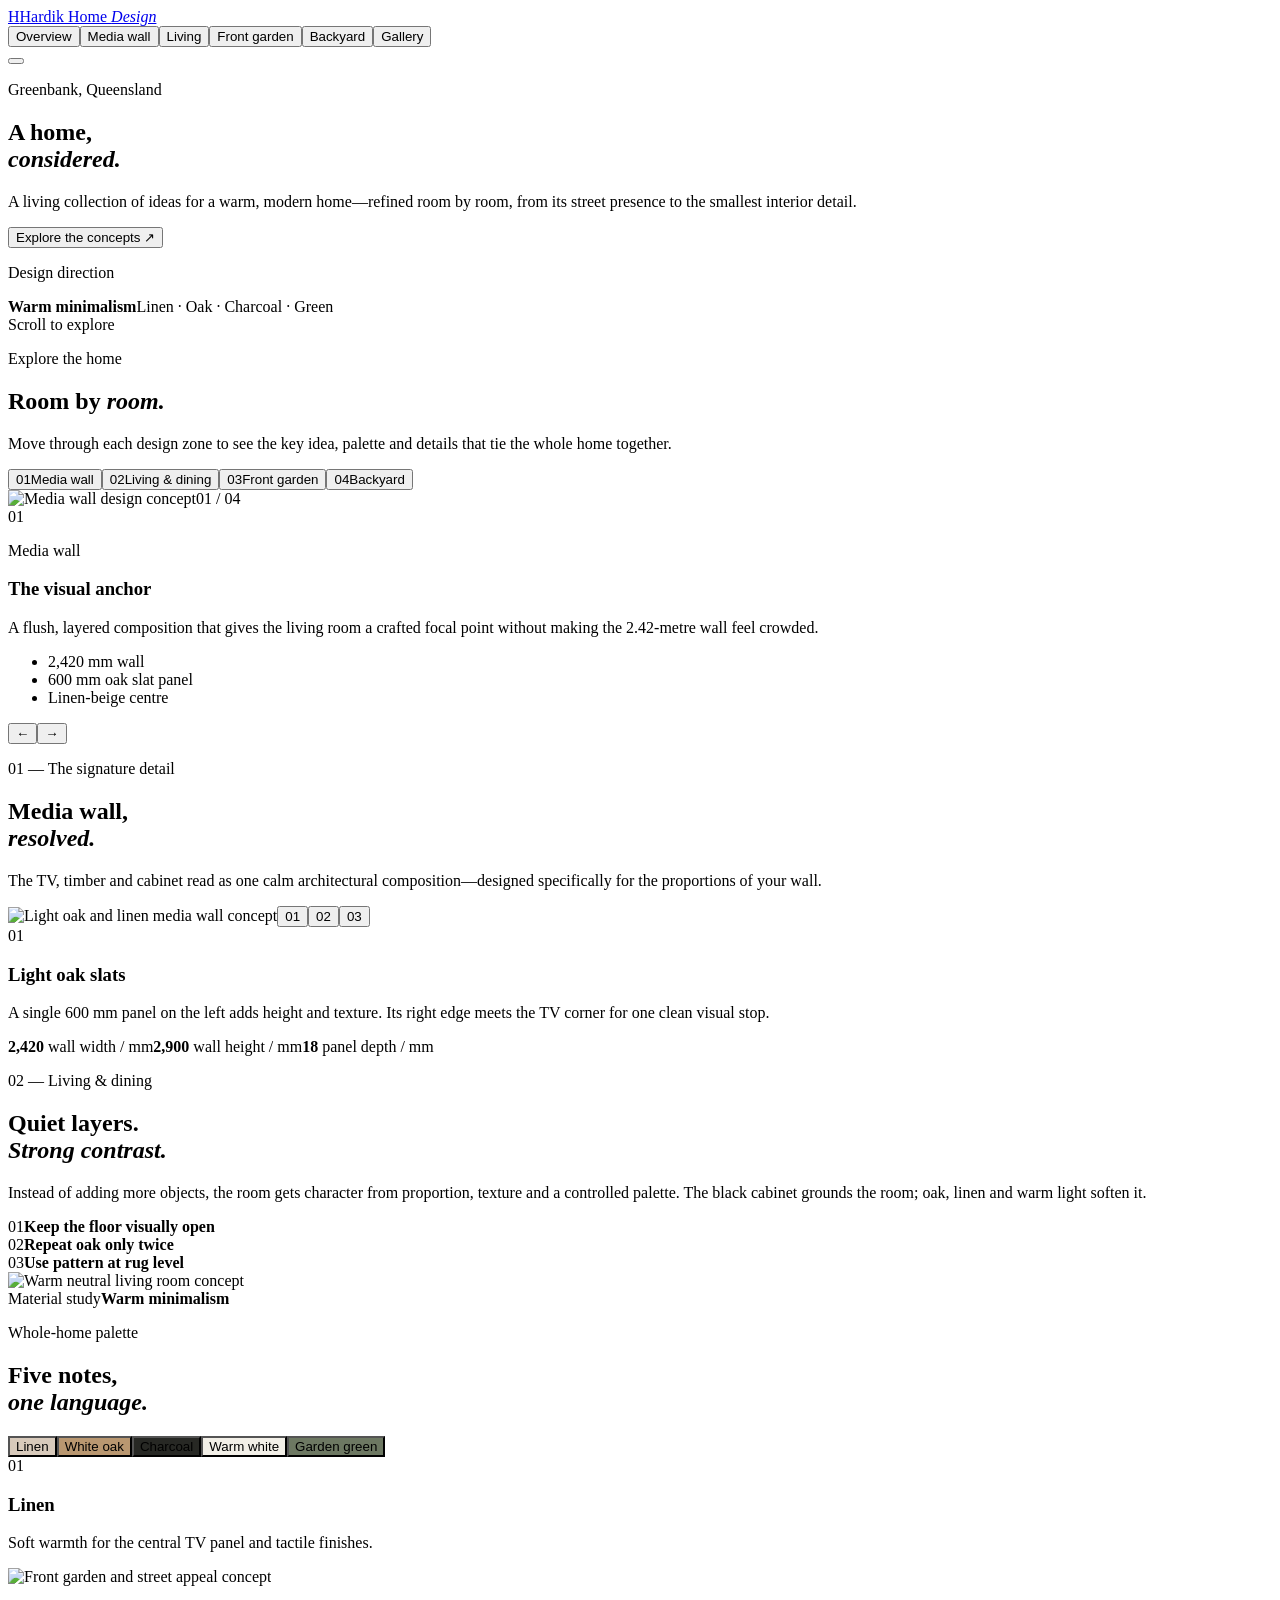
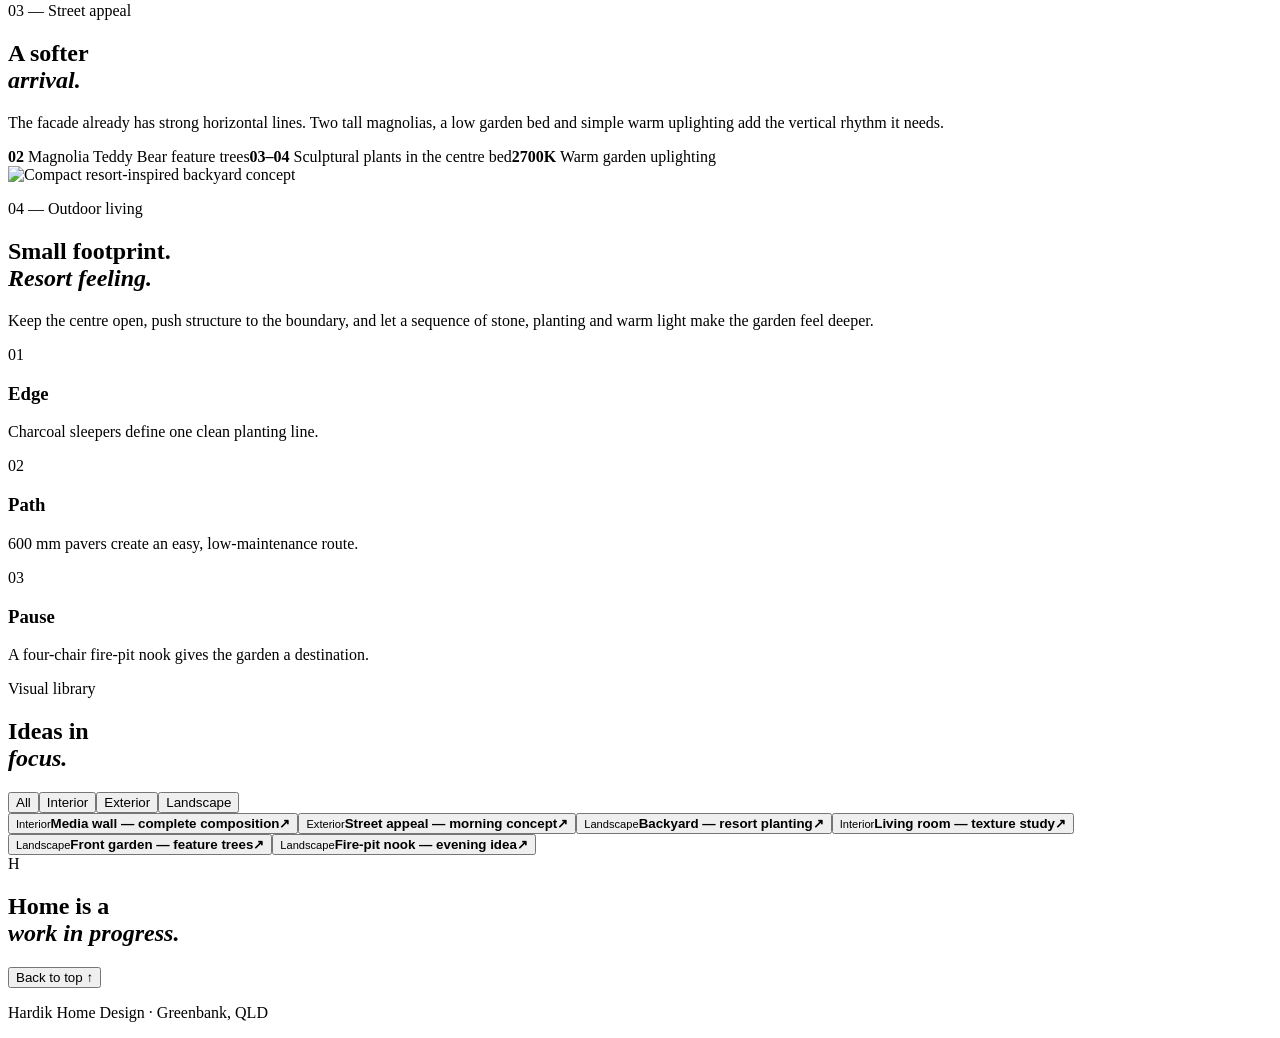
==== index.html @ 525bfb39 "Add files via upload" ====
<!DOCTYPE html><html lang="en"><head><meta charSet="utf-8"/><meta name="viewport" content="width=device-width, initial-scale=1"/><link rel="preload" as="image" href="/hardik-home-showcase/images/media-wall.png"/><link rel="preload" as="image" href="/hardik-home-showcase/images/exterior-hero.png"/><link rel="preload" as="image" href="/hardik-home-showcase/images/backyard.png"/><link rel="stylesheet" href="/hardik-home-showcase/_next/static/chunks/0w.5ghncdc-js.css" data-precedence="next"/><link rel="preload" as="script" fetchPriority="low" href="/hardik-home-showcase/_next/static/chunks/0ht900cau6_ur.js"/><script src="/hardik-home-showcase/_next/static/chunks/02ltqg-d_19yc.js" async=""></script><script src="/hardik-home-showcase/_next/static/chunks/07lhk_q6pmm3r.js" async=""></script><script src="/hardik-home-showcase/_next/static/chunks/turbopack-0e.fbst-ku-t2.js" async=""></script><script src="/hardik-home-showcase/_next/static/chunks/0dbhjjzl8qfwv.js" async=""></script><script src="/hardik-home-showcase/_next/static/chunks/05cnxe9m1w-t4.js" async=""></script><title>Hardik Home Design | A Living Concept Showcase</title><meta name="description" content="A room-by-room visual showcase for a warm, modern Greenbank home."/><meta name="codex-preview" content="development"/><link rel="shortcut icon" href="/hardik-home-showcase/favicon.svg"/><link rel="icon" href="/hardik-home-showcase/favicon.svg"/><script src="/hardik-home-showcase/_next/static/chunks/03~yq9q893hmn.js" noModule=""></script></head><body><div hidden=""><!--$--><!--/$--></div><main><header class="site-header "><a class="brand" href="#overview" aria-label="Hardik Home Design home"><span class="brand-mark">H</span><span>Hardik Home <em>Design</em></span></a><nav class="main-nav " aria-label="Room navigation"><button>Overview</button><button>Media wall</button><button>Living</button><button>Front garden</button><button>Backyard</button><button>Gallery</button></nav><button class="menu-button" aria-expanded="false" aria-label="Toggle navigation"><span></span><span></span></button></header><section class="hero" id="overview"><div class="hero-image" role="img" aria-label="Modern Australian display-home exterior concept"></div><div class="hero-shade"></div><div class="hero-content"><p class="eyebrow"><span></span> Greenbank, Queensland</p><h1>A home,<br/><i>considered.</i></h1><p class="hero-copy">A living collection of ideas for a warm, modern home—refined room by room, from its street presence to the smallest interior detail.</p><button class="primary-action">Explore the concepts <span aria-hidden="true">↗</span></button></div><aside class="hero-note" aria-label="Design direction"><p>Design direction</p><strong>Warm minimalism</strong><span>Linen · Oak · Charcoal · Green</span></aside><div class="scroll-cue"><span></span> Scroll to explore</div></section><section class="space-browser" aria-labelledby="space-title"><div class="space-heading"><div><p class="section-kicker">Explore the home</p><h2 id="space-title">Room by <i>room.</i></h2></div><p>Move through each design zone to see the key idea, palette and details that tie the whole home together.</p></div><div class="space-tabs" role="tablist" aria-label="Select a space"><button role="tab" aria-selected="true"><span>01</span>Media wall</button><button role="tab" aria-selected="false"><span>02</span>Living &amp; dining</button><button role="tab" aria-selected="false"><span>03</span>Front garden</button><button role="tab" aria-selected="false"><span>04</span>Backyard</button></div><div class="space-stage"><div class="space-visual"><img src="/hardik-home-showcase/images/media-wall.png" alt="Media wall design concept" style="object-position:center"/><span class="image-index">01<!-- --> / 04</span></div><div class="space-copy"><span class="large-number">01</span><p class="section-kicker">Media wall</p><h3>The visual anchor</h3><p>A flush, layered composition that gives the living room a crafted focal point without making the 2.42-metre wall feel crowded.</p><ul><li>2,420 mm wall</li><li>600 mm oak slat panel</li><li>Linen-beige centre</li></ul><div class="stage-controls"><button aria-label="Previous room">←</button><button aria-label="Next room">→</button></div></div></div></section><section class="media-section" id="media-wall"><div class="media-intro"><p class="section-kicker light">01 — The signature detail</p><h2>Media wall,<br/><i>resolved.</i></h2><p>The TV, timber and cabinet read as one calm architectural composition—designed specifically for the proportions of your wall.</p></div><div class="media-visual-wrap"><img src="/hardik-home-showcase/images/media-wall.png" alt="Light oak and linen media wall concept"/><button class="detail-pin pin-1 is-active" aria-label="Show Light oak slats detail">01</button><button class="detail-pin pin-2 " aria-label="Show Linen-beige panel detail">02</button><button class="detail-pin pin-3 " aria-label="Show Black floating line detail">03</button></div><div class="detail-panel" aria-live="polite"><div class="detail-heading"><span>01</span><h3>Light oak slats</h3></div><p>A single 600 mm panel on the left adds height and texture. Its right edge meets the TV corner for one clean visual stop.</p><div class="dimension-row"><span><strong>2,420</strong> wall width / mm</span><span><strong>2,900</strong> wall height / mm</span><span><strong>18</strong> panel depth / mm</span></div></div></section><section class="living-section" id="living"><div class="living-copy"><p class="section-kicker">02 — Living &amp; dining</p><h2>Quiet layers.<br/><i>Strong contrast.</i></h2><p>Instead of adding more objects, the room gets character from proportion, texture and a controlled palette. The black cabinet grounds the room; oak, linen and warm light soften it.</p><div class="principles"><div><span>01</span><strong>Keep the floor visually open</strong></div><div><span>02</span><strong>Repeat oak only twice</strong></div><div><span>03</span><strong>Use pattern at rug level</strong></div></div></div><div class="living-image"><img src="/hardik-home-showcase/images/media-wall.png" alt="Warm neutral living room concept"/><div class="image-caption"><span>Material study</span><strong>Warm minimalism</strong></div></div></section><section class="palette-section" aria-labelledby="palette-title"><div><p class="section-kicker">Whole-home palette</p><h2 id="palette-title">Five notes,<br/><i>one language.</i></h2></div><div class="palette-board"><div class="swatches" role="list" aria-label="Material palette"><button role="listitem" aria-label="Select Linen" aria-pressed="true" class="is-selected" style="background-color:#d8cabb"><span>Linen</span></button><button role="listitem" aria-label="Select White oak" aria-pressed="false" class="" style="background-color:#b99770"><span>White oak</span></button><button role="listitem" aria-label="Select Charcoal" aria-pressed="false" class="" style="background-color:#272824"><span>Charcoal</span></button><button role="listitem" aria-label="Select Warm white" aria-pressed="false" class="" style="background-color:#f2efe7"><span>Warm white</span></button><button role="listitem" aria-label="Select Garden green" aria-pressed="false" class="" style="background-color:#6d7862"><span>Garden green</span></button></div><div class="material-note" aria-live="polite"><span>01</span><h3>Linen</h3><p>Soft warmth for the central TV panel and tactile finishes.</p></div></div></section><section class="front-section" id="front-garden"><div class="front-image"><img src="/hardik-home-showcase/images/exterior-hero.png" alt="Front garden and street appeal concept"/></div><div class="front-copy"><p class="section-kicker light">03 — Street appeal</p><h2>A softer<br/><i>arrival.</i></h2><p>The facade already has strong horizontal lines. Two tall magnolias, a low garden bed and simple warm uplighting add the vertical rhythm it needs.</p><div class="planting-list"><span><b>02</b> Magnolia Teddy Bear feature trees</span><span><b>03–04</b> Sculptural plants in the centre bed</span><span><b>2700K</b> Warm garden uplighting</span></div></div></section><section class="backyard-section" id="backyard"><div class="backyard-shade"></div><img src="/hardik-home-showcase/images/backyard.png" alt="Compact resort-inspired backyard concept"/><div class="backyard-copy"><p class="section-kicker light">04 — Outdoor living</p><h2>Small footprint.<br/><i>Resort feeling.</i></h2><p>Keep the centre open, push structure to the boundary, and let a sequence of stone, planting and warm light make the garden feel deeper.</p></div><div class="landscape-cards"><article><span>01</span><h3>Edge</h3><p>Charcoal sleepers define one clean planting line.</p></article><article><span>02</span><h3>Path</h3><p>600 mm pavers create an easy, low-maintenance route.</p></article><article><span>03</span><h3>Pause</h3><p>A four-chair fire-pit nook gives the garden a destination.</p></article></div></section><section class="gallery-section" id="gallery"><div class="gallery-heading"><div><p class="section-kicker">Visual library</p><h2>Ideas in<br/><i>focus.</i></h2></div><div class="gallery-filters" aria-label="Filter gallery"><button class="is-active" aria-pressed="true">All</button><button class="" aria-pressed="false">Interior</button><button class="" aria-pressed="false">Exterior</button><button class="" aria-pressed="false">Landscape</button></div></div><div class="gallery-grid "><button class="gallery-card wide" aria-label="Open Media wall — complete composition"><img src="/hardik-home-showcase/images/media-wall.png" alt="" style="object-position:center"/><span class="gallery-overlay"><small>Interior</small><strong>Media wall — complete composition</strong><b>↗</b></span></button><button class="gallery-card tall" aria-label="Open Street appeal — morning concept"><img src="/hardik-home-showcase/images/exterior-hero.png" alt="" style="object-position:center"/><span class="gallery-overlay"><small>Exterior</small><strong>Street appeal — morning concept</strong><b>↗</b></span></button><button class="gallery-card standard" aria-label="Open Backyard — resort planting"><img src="/hardik-home-showcase/images/backyard.png" alt="" style="object-position:center"/><span class="gallery-overlay"><small>Landscape</small><strong>Backyard — resort planting</strong><b>↗</b></span></button><button class="gallery-card tall" aria-label="Open Living room — texture study"><img src="/hardik-home-showcase/images/media-wall.png" alt="" style="object-position:left center"/><span class="gallery-overlay"><small>Interior</small><strong>Living room — texture study</strong><b>↗</b></span></button><button class="gallery-card standard" aria-label="Open Front garden — feature trees"><img src="/hardik-home-showcase/images/exterior-hero.png" alt="" style="object-position:left center"/><span class="gallery-overlay"><small>Landscape</small><strong>Front garden — feature trees</strong><b>↗</b></span></button><button class="gallery-card wide" aria-label="Open Fire-pit nook — evening idea"><img src="/hardik-home-showcase/images/backyard.png" alt="" style="object-position:right center"/><span class="gallery-overlay"><small>Landscape</small><strong>Fire-pit nook — evening idea</strong><b>↗</b></span></button></div></section><footer><div class="footer-brand"><span class="brand-mark">H</span><h2>Home is a<br/><i>work in progress.</i></h2></div><button>Back to top ↑</button><p>Hardik Home Design · Greenbank, QLD</p></footer></main><!--$--><!--/$--><script src="/hardik-home-showcase/_next/static/chunks/0ht900cau6_ur.js" id="_R_" async=""></script><script>(self.__next_f=self.__next_f||[]).push([0])</script><script>self.__next_f.push([1,"1:\"$Sreact.fragment\"\n2:I[39756,[\"/hardik-home-showcase/_next/static/chunks/0dbhjjzl8qfwv.js\"],\"default\"]\n3:I[37457,[\"/hardik-home-showcase/_next/static/chunks/0dbhjjzl8qfwv.js\"],\"default\"]\n4:I[47257,[\"/hardik-home-showcase/_next/static/chunks/0dbhjjzl8qfwv.js\"],\"ClientPageRoot\"]\n5:I[83746,[\"/hardik-home-showcase/_next/static/chunks/0dbhjjzl8qfwv.js\",\"/hardik-home-showcase/_next/static/chunks/05cnxe9m1w-t4.js\"],\"default\"]\n8:I[97367,[\"/hardik-home-showcase/_next/static/chunks/0dbhjjzl8qfwv.js\"],\"OutletBoundary\"]\n9:\"$Sreact.suspense\"\nb:I[97367,[\"/hardik-home-showcase/_next/static/chunks/0dbhjjzl8qfwv.js\"],\"ViewportBoundary\"]\nd:I[97367,[\"/hardik-home-showcase/_next/static/chunks/0dbhjjzl8qfwv.js\"],\"MetadataBoundary\"]\nf:I[68027,[\"/hardik-home-showcase/_next/static/chunks/0dbhjjzl8qfwv.js\"],\"default\",1]\n:HL[\"/hardik-home-showcase/_next/static/chunks/0w.5ghncdc-js.css\",\"style\"]\n"])</script><script>self.__next_f.push([1,"0:{\"P\":null,\"c\":[\"\",\"\"],\"q\":\"\",\"i\":false,\"f\":[[[\"\",{\"children\":[\"__PAGE__\",{}]},\"$undefined\",\"$undefined\",16],[[\"$\",\"$1\",\"c\",{\"children\":[[[\"$\",\"link\",\"0\",{\"rel\":\"stylesheet\",\"href\":\"/hardik-home-showcase/_next/static/chunks/0w.5ghncdc-js.css\",\"precedence\":\"next\",\"crossOrigin\":\"$undefined\",\"nonce\":\"$undefined\"}],[\"$\",\"script\",\"script-0\",{\"src\":\"/hardik-home-showcase/_next/static/chunks/0dbhjjzl8qfwv.js\",\"async\":true,\"nonce\":\"$undefined\"}]],[\"$\",\"html\",null,{\"lang\":\"en\",\"children\":[\"$\",\"body\",null,{\"children\":[\"$\",\"$L2\",null,{\"parallelRouterKey\":\"children\",\"error\":\"$undefined\",\"errorStyles\":\"$undefined\",\"errorScripts\":\"$undefined\",\"template\":[\"$\",\"$L3\",null,{}],\"templateStyles\":\"$undefined\",\"templateScripts\":\"$undefined\",\"notFound\":[[[\"$\",\"title\",null,{\"children\":\"404: This page could not be found.\"}],[\"$\",\"div\",null,{\"style\":{\"fontFamily\":\"system-ui,\\\"Segoe UI\\\",Roboto,Helvetica,Arial,sans-serif,\\\"Apple Color Emoji\\\",\\\"Segoe UI Emoji\\\"\",\"height\":\"100vh\",\"textAlign\":\"center\",\"display\":\"flex\",\"flexDirection\":\"column\",\"alignItems\":\"center\",\"justifyContent\":\"center\"},\"children\":[\"$\",\"div\",null,{\"children\":[[\"$\",\"style\",null,{\"dangerouslySetInnerHTML\":{\"__html\":\"body{color:#000;background:#fff;margin:0}.next-error-h1{border-right:1px solid rgba(0,0,0,.3)}@media (prefers-color-scheme:dark){body{color:#fff;background:#000}.next-error-h1{border-right:1px solid rgba(255,255,255,.3)}}\"}}],[\"$\",\"h1\",null,{\"className\":\"next-error-h1\",\"style\":{\"display\":\"inline-block\",\"margin\":\"0 20px 0 0\",\"padding\":\"0 23px 0 0\",\"fontSize\":24,\"fontWeight\":500,\"verticalAlign\":\"top\",\"lineHeight\":\"49px\"},\"children\":404}],[\"$\",\"div\",null,{\"style\":{\"display\":\"inline-block\"},\"children\":[\"$\",\"h2\",null,{\"style\":{\"fontSize\":14,\"fontWeight\":400,\"lineHeight\":\"49px\",\"margin\":0},\"children\":\"This page could not be found.\"}]}]]}]}]],[]],\"forbidden\":\"$undefined\",\"unauthorized\":\"$undefined\"}]}]}]]}],{\"children\":[[\"$\",\"$1\",\"c\",{\"children\":[[\"$\",\"$L4\",null,{\"Component\":\"$5\",\"serverProvidedParams\":{\"searchParams\":{},\"params\":{},\"promises\":[\"$@6\",\"$@7\"]}}],[[\"$\",\"script\",\"script-0\",{\"src\":\"/hardik-home-showcase/_next/static/chunks/05cnxe9m1w-t4.js\",\"async\":true,\"nonce\":\"$undefined\"}]],[\"$\",\"$L8\",null,{\"children\":[\"$\",\"$9\",null,{\"name\":\"Next.MetadataOutlet\",\"children\":\"$@a\"}]}]]}],{},null,false,null]},null,false,null],[\"$\",\"$1\",\"h\",{\"children\":[null,[\"$\",\"$Lb\",null,{\"children\":\"$Lc\"}],[\"$\",\"div\",null,{\"hidden\":true,\"children\":[\"$\",\"$Ld\",null,{\"children\":[\"$\",\"$9\",null,{\"name\":\"Next.Metadata\",\"children\":\"$Le\"}]}]}],null]}],false]],\"m\":\"$undefined\",\"G\":[\"$f\",[[\"$\",\"link\",\"0\",{\"rel\":\"stylesheet\",\"href\":\"/hardik-home-showcase/_next/static/chunks/0w.5ghncdc-js.css\",\"precedence\":\"next\",\"crossOrigin\":\"$undefined\",\"nonce\":\"$undefined\"}]]],\"S\":true,\"h\":null,\"s\":\"$undefined\",\"l\":\"$undefined\",\"p\":\"$undefined\",\"d\":\"$undefined\",\"b\":\"4wn_jCuK_UtKSaf6ujWku\"}\n"])</script><script>self.__next_f.push([1,"6:{}\n7:\"$0:f:0:1:1:children:0:props:children:0:props:serverProvidedParams:params\"\n"])</script><script>self.__next_f.push([1,"c:[[\"$\",\"meta\",\"0\",{\"charSet\":\"utf-8\"}],[\"$\",\"meta\",\"1\",{\"name\":\"viewport\",\"content\":\"width=device-width, initial-scale=1\"}]]\n"])</script><script>self.__next_f.push([1,"10:I[27201,[\"/hardik-home-showcase/_next/static/chunks/0dbhjjzl8qfwv.js\"],\"IconMark\"]\na:null\ne:[[\"$\",\"title\",\"0\",{\"children\":\"Hardik Home Design | A Living Concept Showcase\"}],[\"$\",\"meta\",\"1\",{\"name\":\"description\",\"content\":\"A room-by-room visual showcase for a warm, modern Greenbank home.\"}],[\"$\",\"meta\",\"2\",{\"name\":\"codex-preview\",\"content\":\"development\"}],[\"$\",\"link\",\"3\",{\"rel\":\"shortcut icon\",\"href\":\"/hardik-home-showcase/favicon.svg\"}],[\"$\",\"link\",\"4\",{\"rel\":\"icon\",\"href\":\"/hardik-home-showcase/favicon.svg\"}],[\"$\",\"$L10\",\"5\",{}]]\n"])</script></body></html>
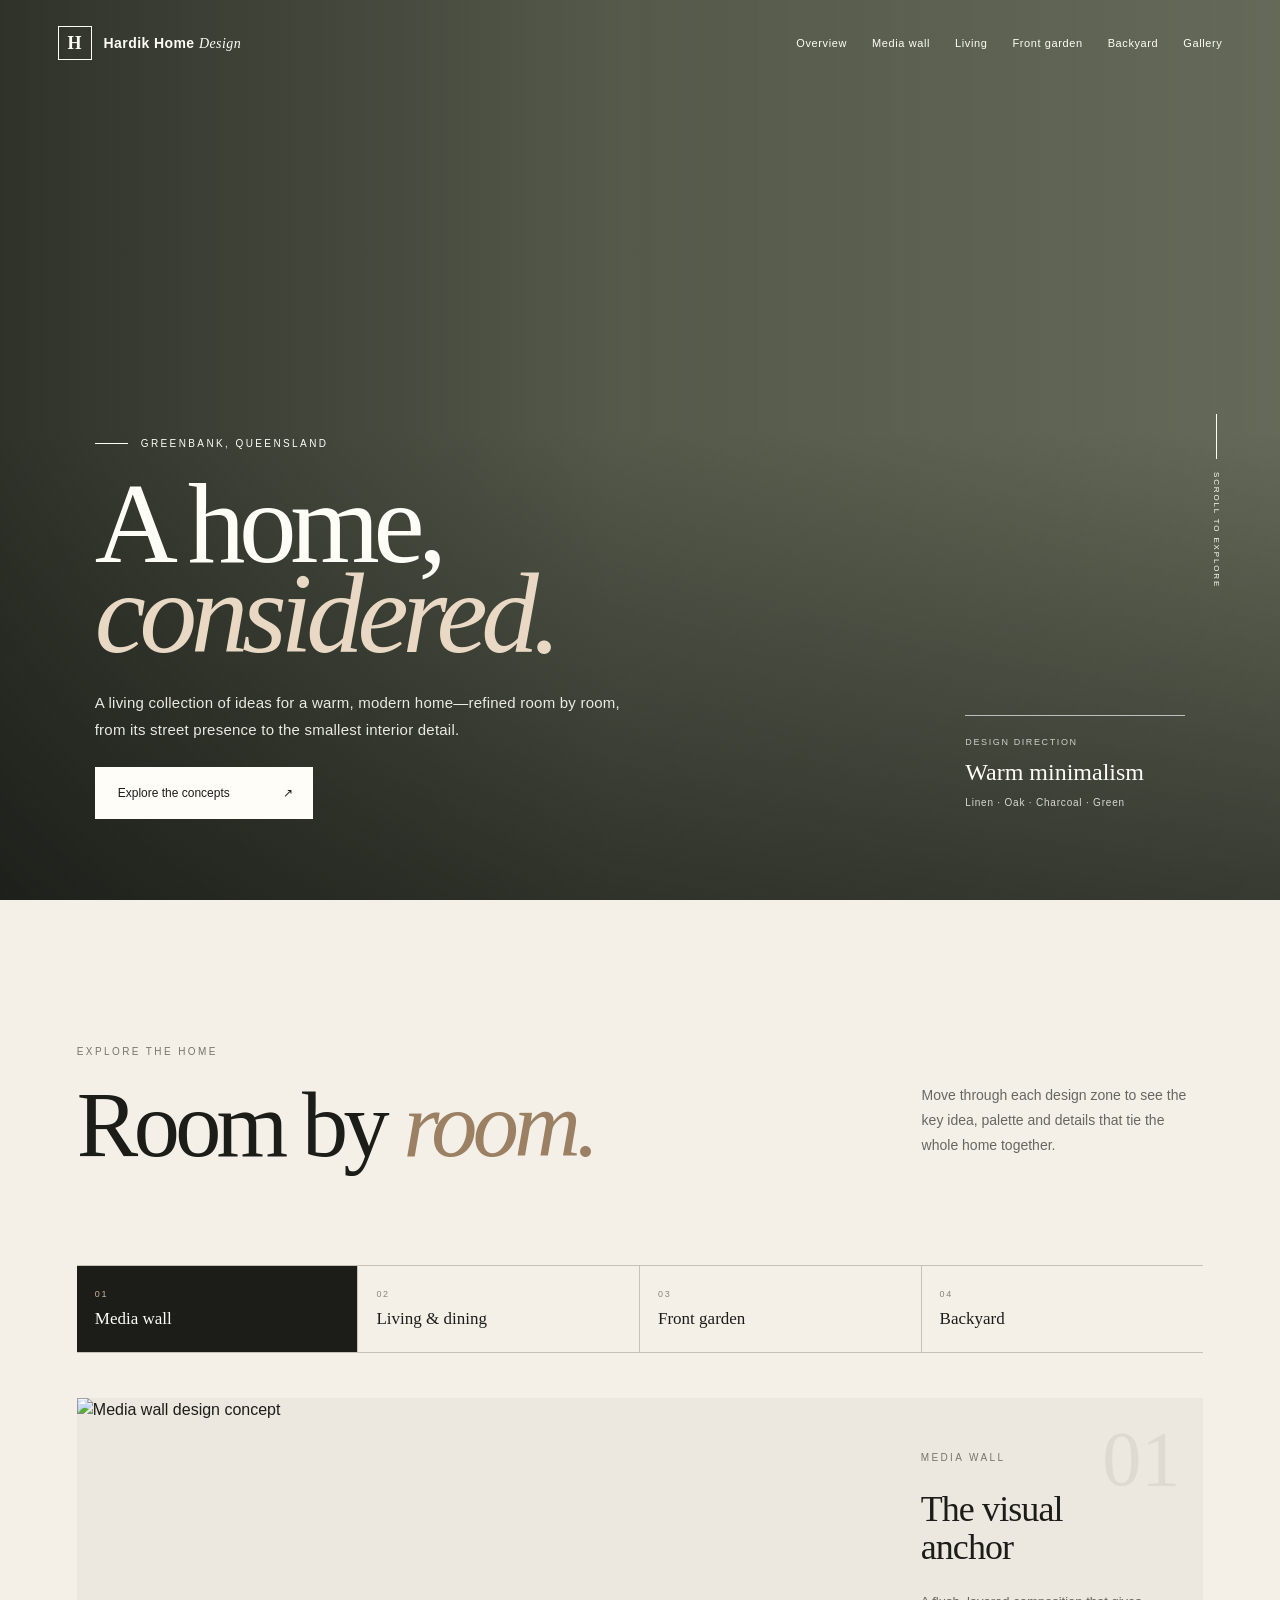
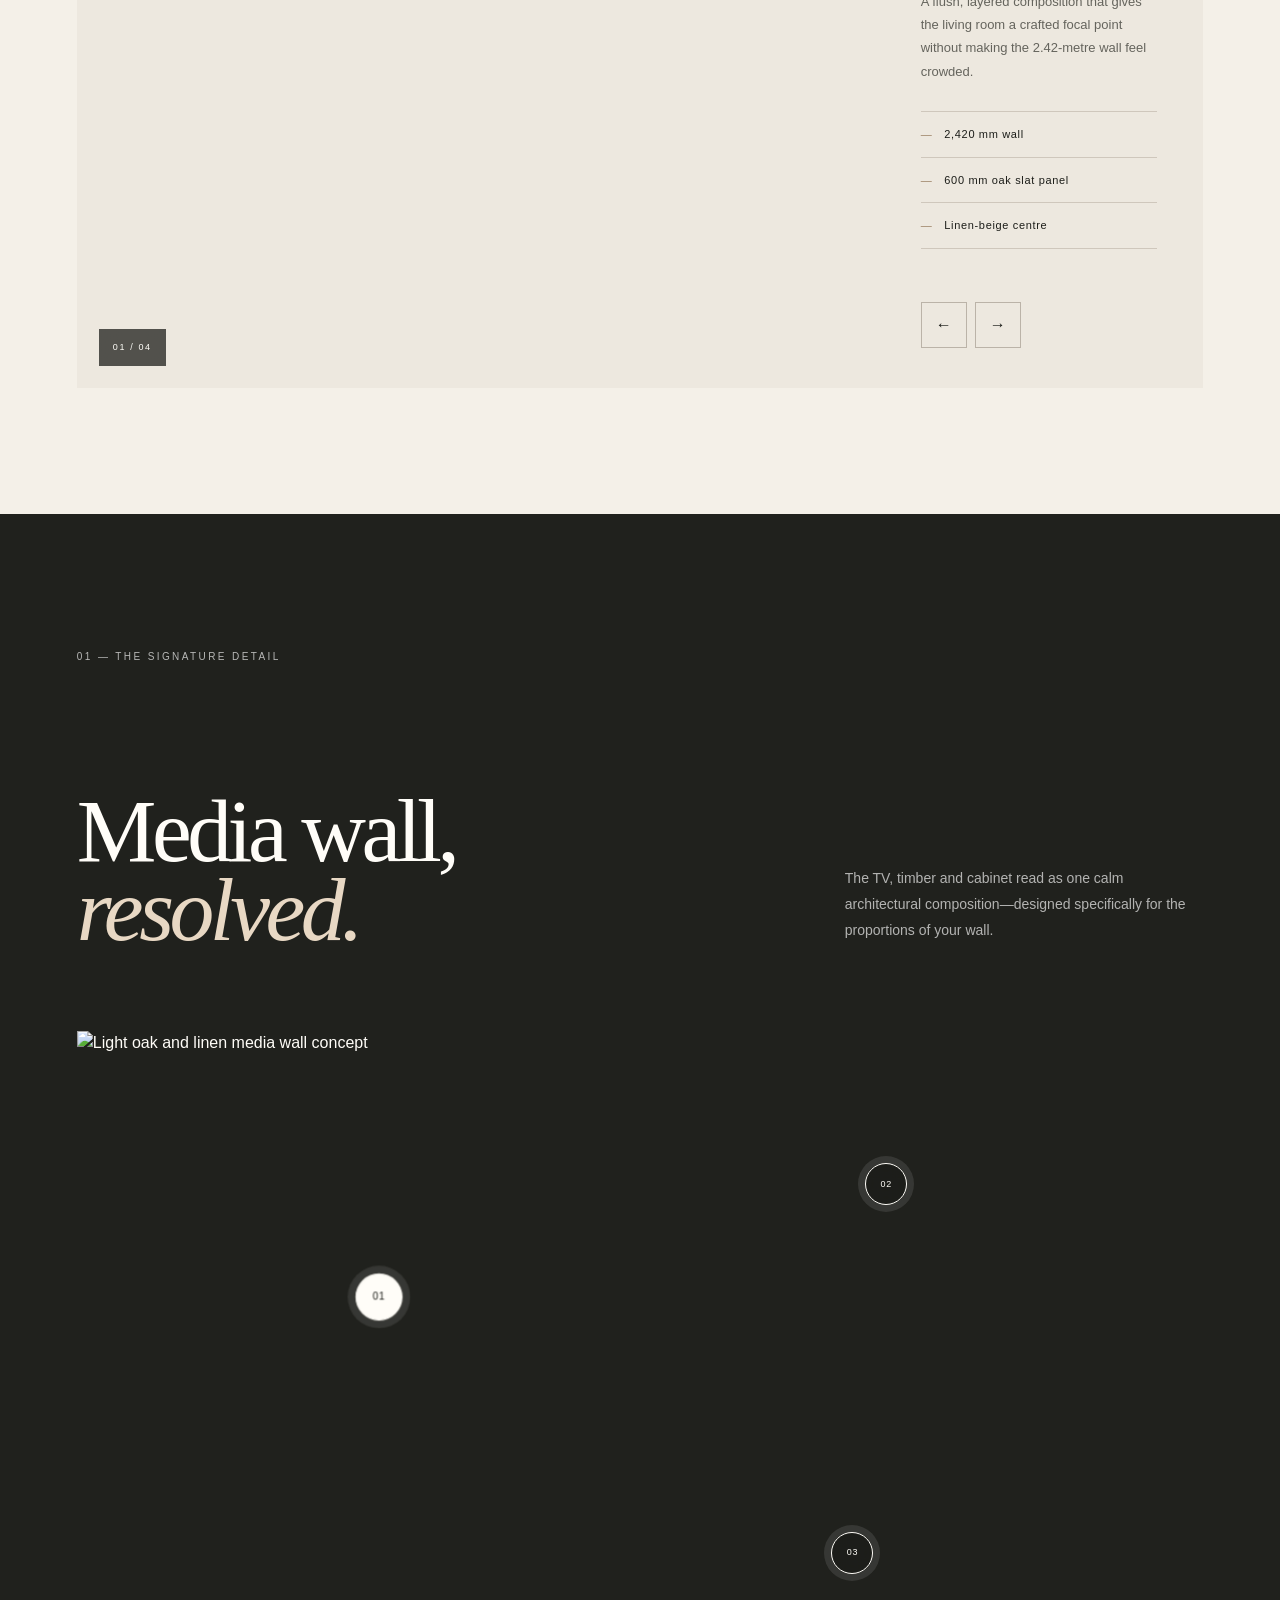
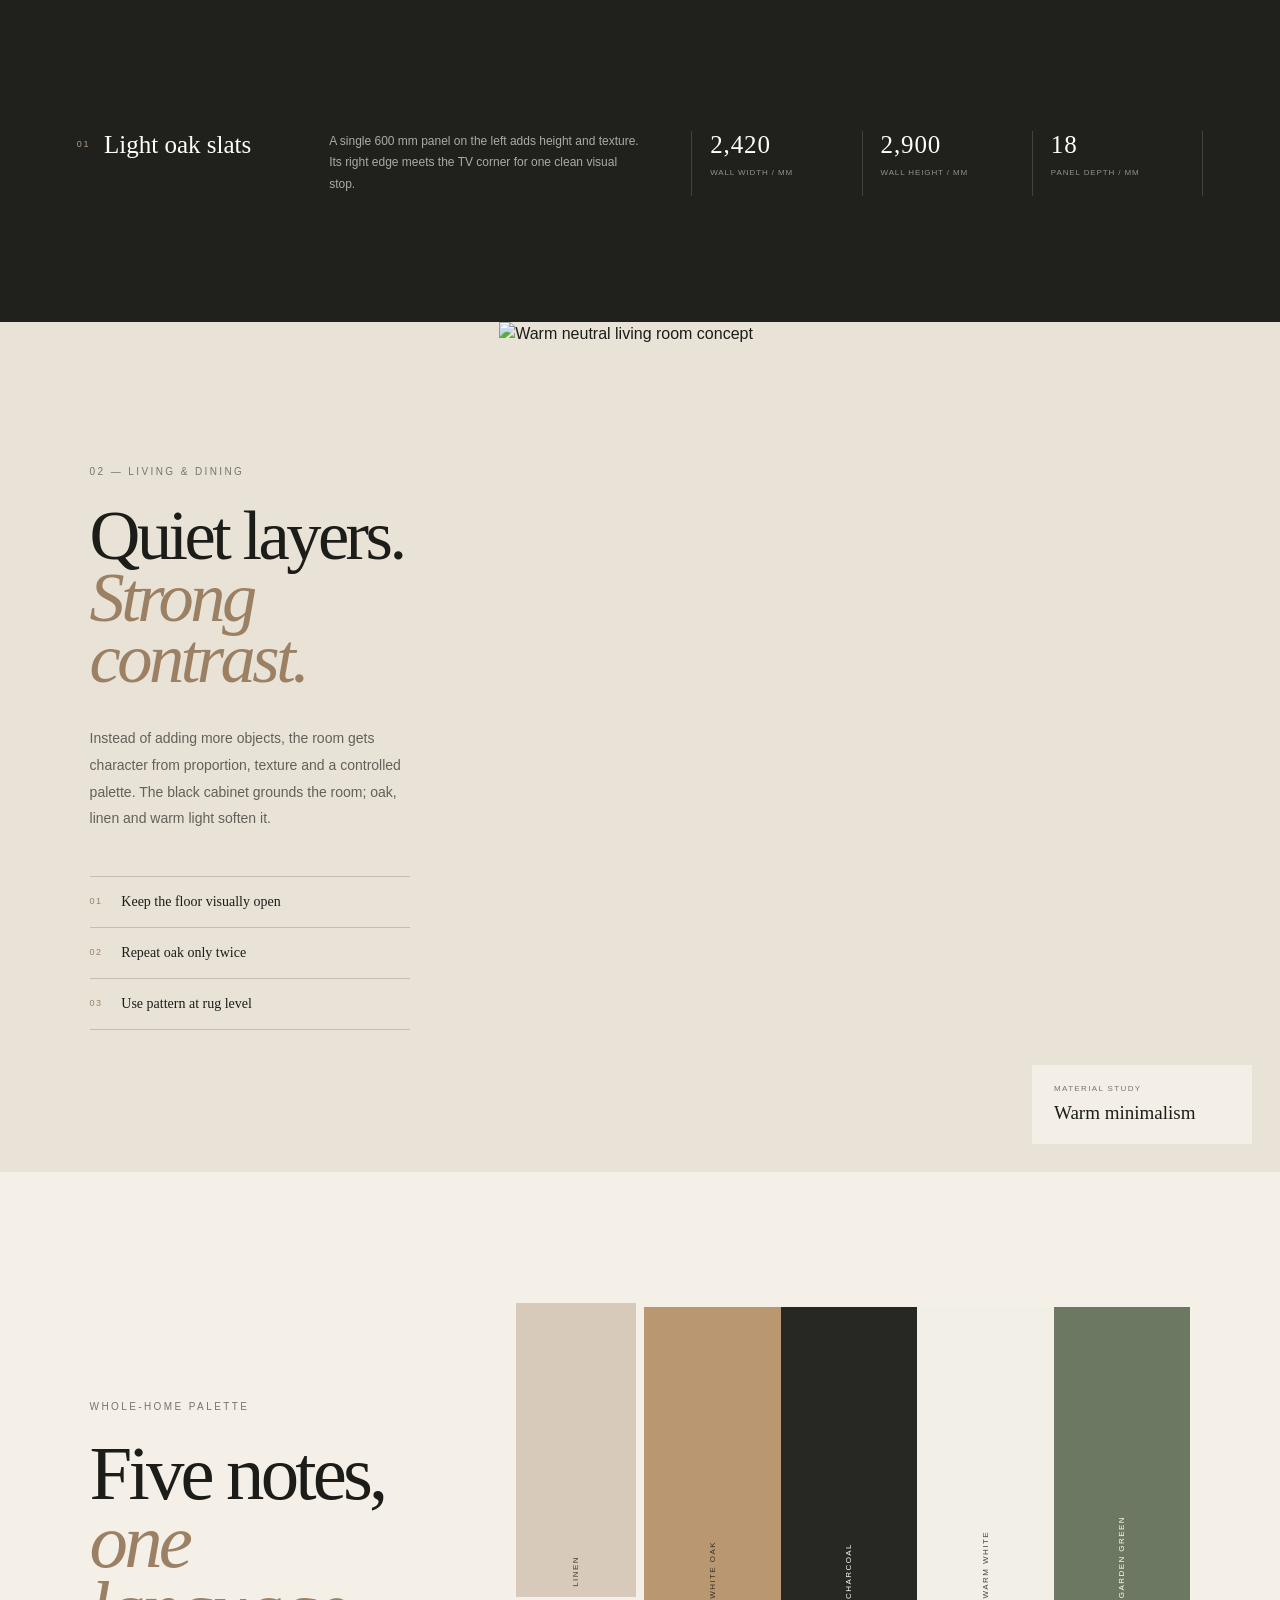
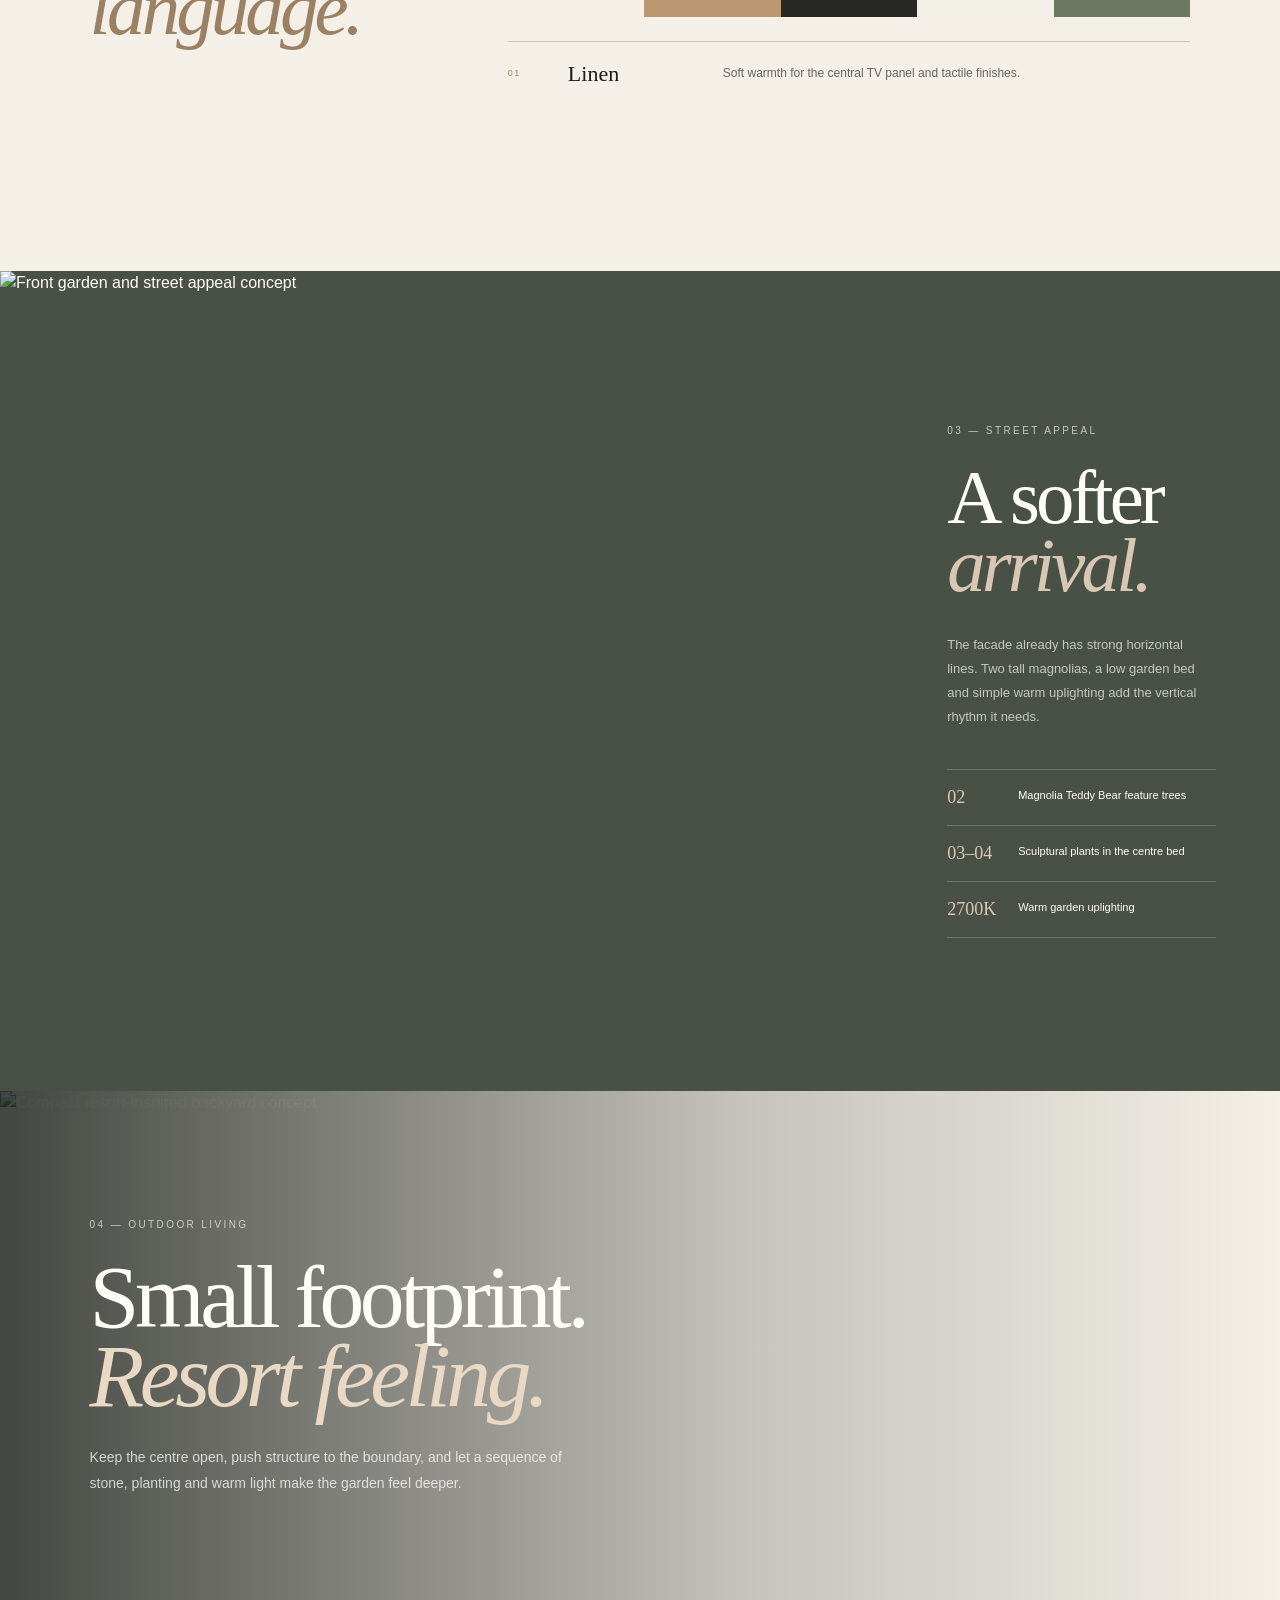
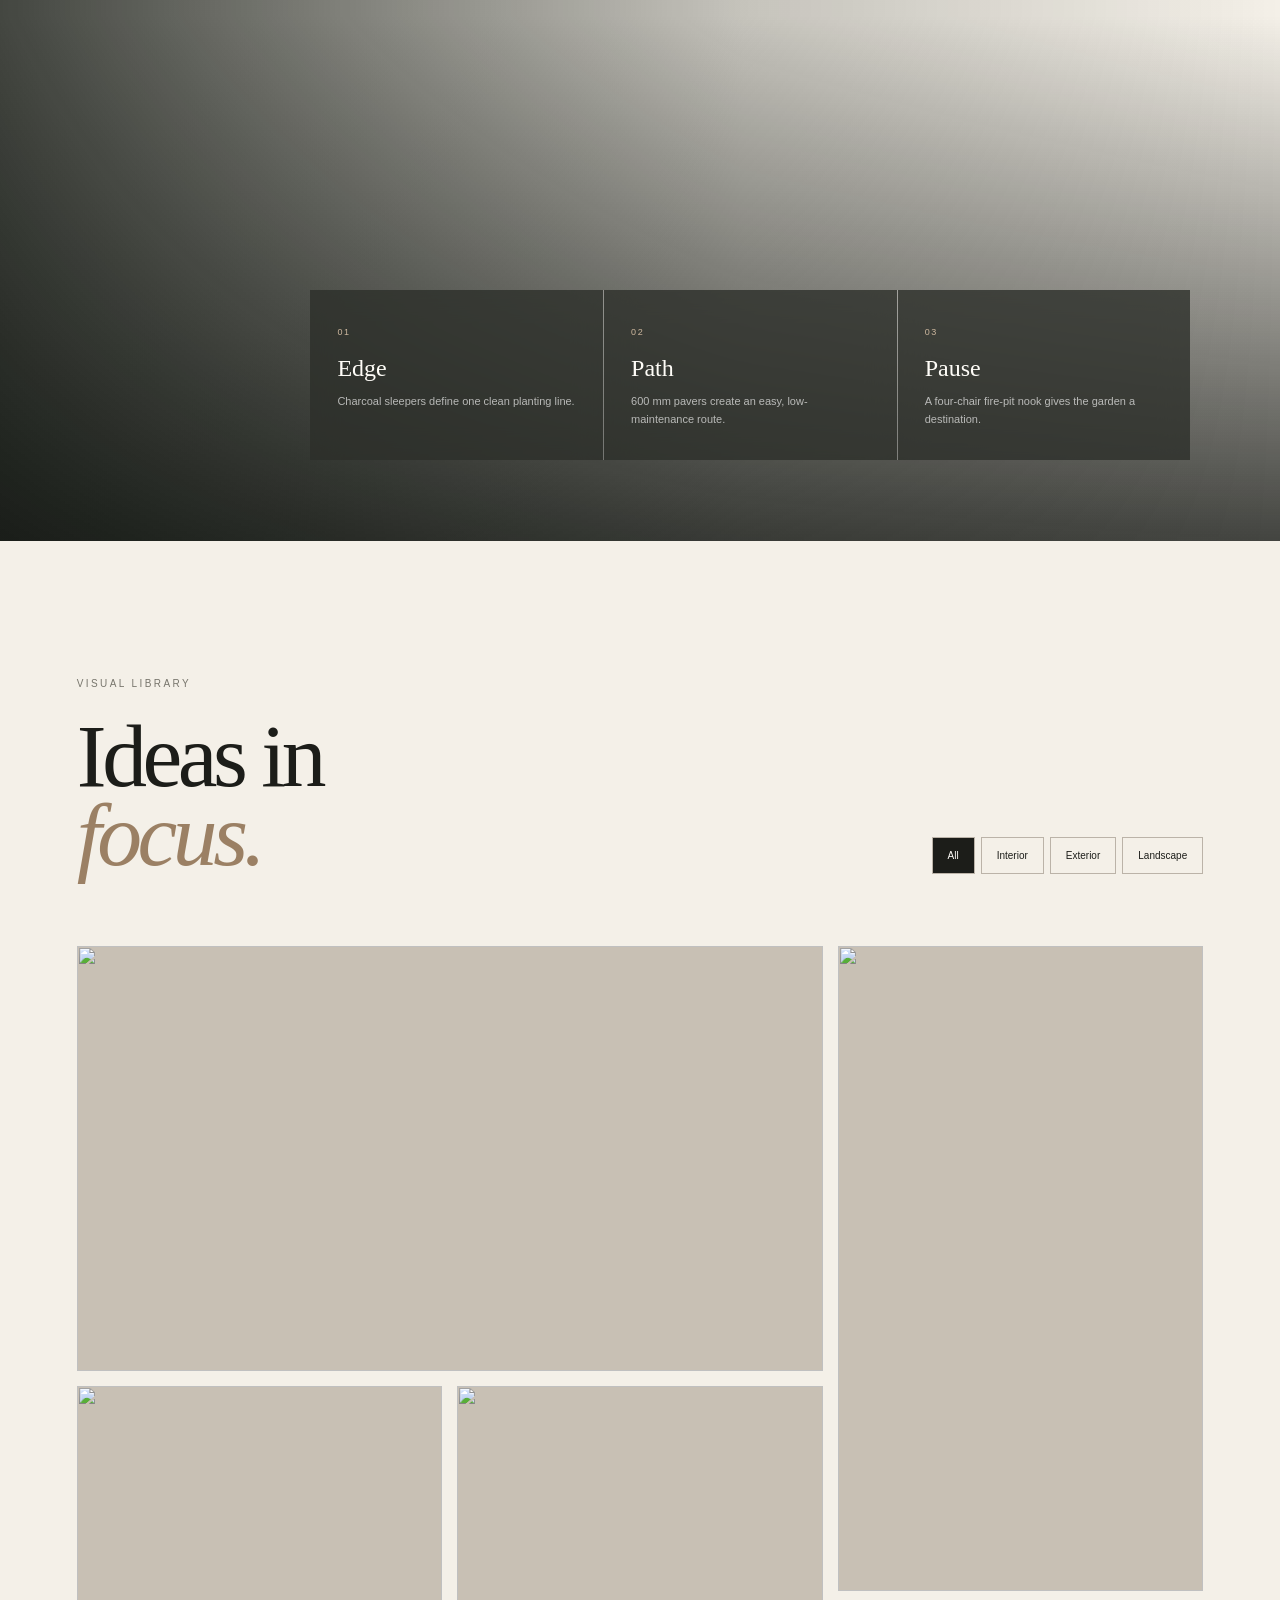
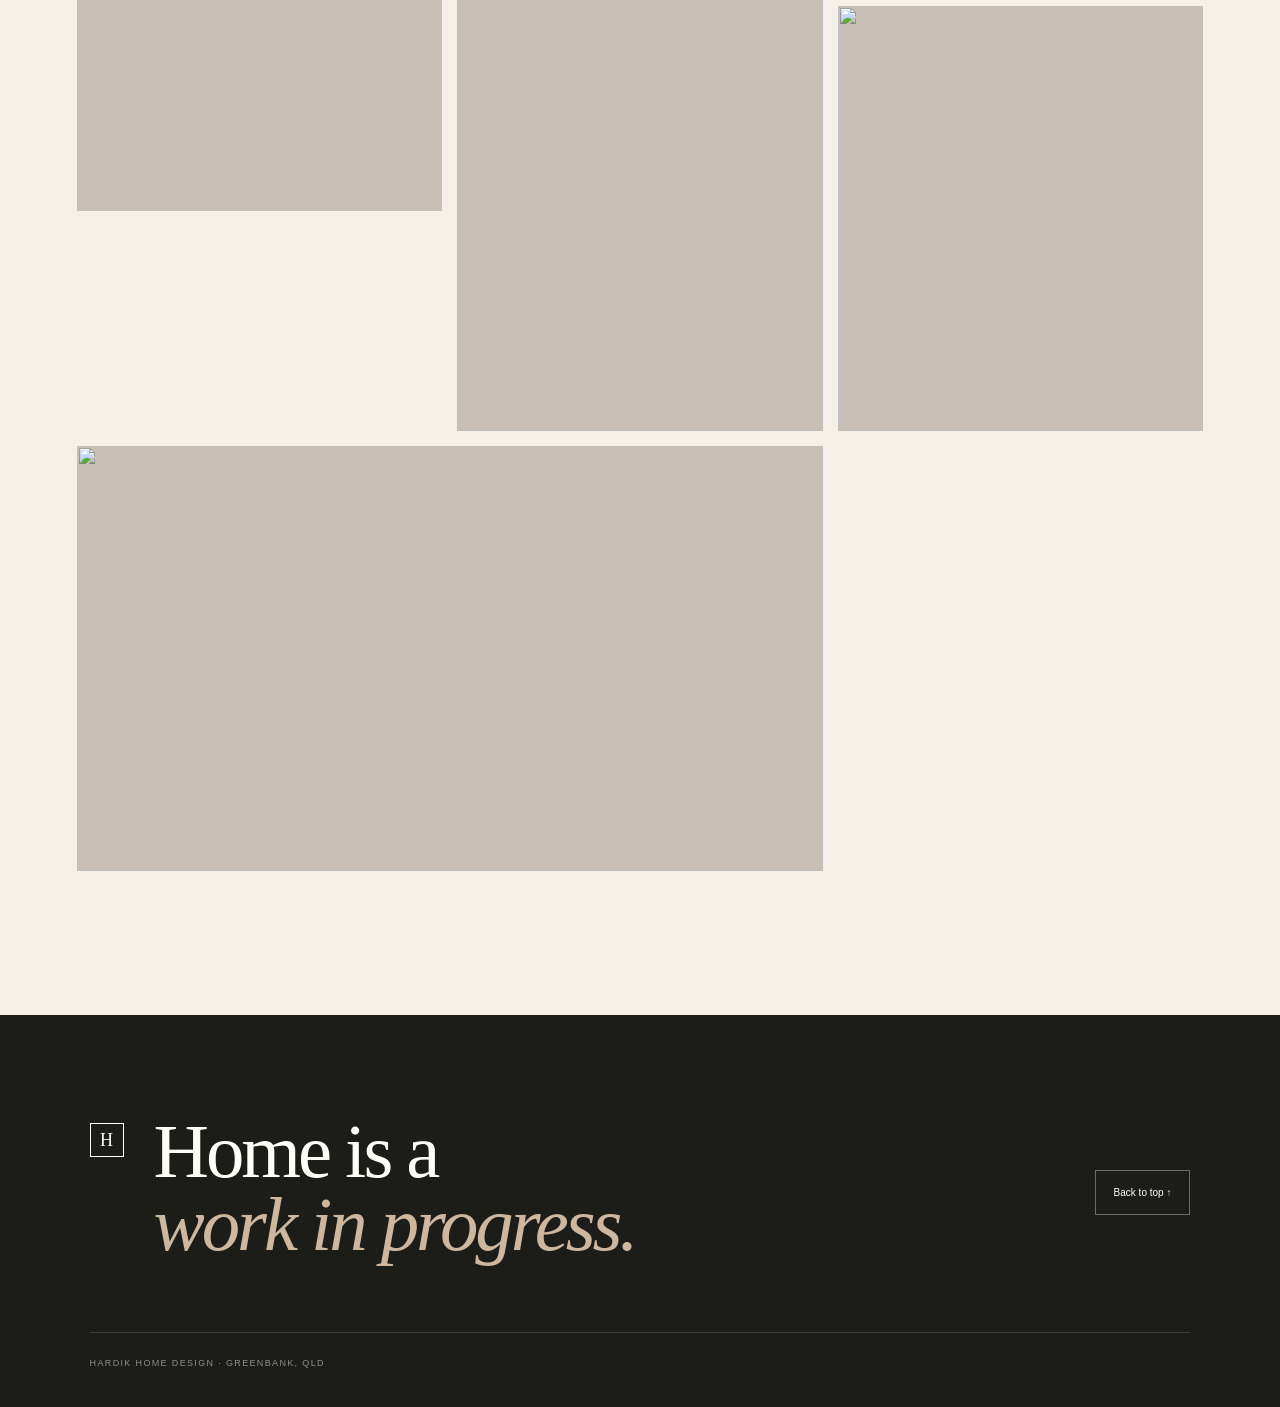
==== commit 0a30a250: "Add files via upload" ====
--- a/index.html
+++ b/index.html
@@ -1 +1,2 @@
-<!DOCTYPE html><html lang="en"><head><meta charSet="utf-8"/><meta name="viewport" content="width=device-width, initial-scale=1"/><link rel="preload" as="image" href="/hardik-home-showcase/images/media-wall.png"/><link rel="preload" as="image" href="/hardik-home-showcase/images/exterior-hero.png"/><link rel="preload" as="image" href="/hardik-home-showcase/images/backyard.png"/><link rel="stylesheet" href="/hardik-home-showcase/_next/static/chunks/0w.5ghncdc-js.css" data-precedence="next"/><link rel="preload" as="script" fetchPriority="low" href="/hardik-home-showcase/_next/static/chunks/0ht900cau6_ur.js"/><script src="/hardik-home-showcase/_next/static/chunks/02ltqg-d_19yc.js" async=""></script><script src="/hardik-home-showcase/_next/static/chunks/07lhk_q6pmm3r.js" async=""></script><script src="/hardik-home-showcase/_next/static/chunks/turbopack-0e.fbst-ku-t2.js" async=""></script><script src="/hardik-home-showcase/_next/static/chunks/0dbhjjzl8qfwv.js" async=""></script><script src="/hardik-home-showcase/_next/static/chunks/05cnxe9m1w-t4.js" async=""></script><title>Hardik Home Design | A Living Concept Showcase</title><meta name="description" content="A room-by-room visual showcase for a warm, modern Greenbank home."/><meta name="codex-preview" content="development"/><link rel="shortcut icon" href="/hardik-home-showcase/favicon.svg"/><link rel="icon" href="/hardik-home-showcase/favicon.svg"/><script src="/hardik-home-showcase/_next/static/chunks/03~yq9q893hmn.js" noModule=""></script></head><body><div hidden=""><!--$--><!--/$--></div><main><header class="site-header "><a class="brand" href="#overview" aria-label="Hardik Home Design home"><span class="brand-mark">H</span><span>Hardik Home <em>Design</em></span></a><nav class="main-nav " aria-label="Room navigation"><button>Overview</button><button>Media wall</button><button>Living</button><button>Front garden</button><button>Backyard</button><button>Gallery</button></nav><button class="menu-button" aria-expanded="false" aria-label="Toggle navigation"><span></span><span></span></button></header><section class="hero" id="overview"><div class="hero-image" role="img" aria-label="Modern Australian display-home exterior concept"></div><div class="hero-shade"></div><div class="hero-content"><p class="eyebrow"><span></span> Greenbank, Queensland</p><h1>A home,<br/><i>considered.</i></h1><p class="hero-copy">A living collection of ideas for a warm, modern home—refined room by room, from its street presence to the smallest interior detail.</p><button class="primary-action">Explore the concepts <span aria-hidden="true">↗</span></button></div><aside class="hero-note" aria-label="Design direction"><p>Design direction</p><strong>Warm minimalism</strong><span>Linen · Oak · Charcoal · Green</span></aside><div class="scroll-cue"><span></span> Scroll to explore</div></section><section class="space-browser" aria-labelledby="space-title"><div class="space-heading"><div><p class="section-kicker">Explore the home</p><h2 id="space-title">Room by <i>room.</i></h2></div><p>Move through each design zone to see the key idea, palette and details that tie the whole home together.</p></div><div class="space-tabs" role="tablist" aria-label="Select a space"><button role="tab" aria-selected="true"><span>01</span>Media wall</button><button role="tab" aria-selected="false"><span>02</span>Living &amp; dining</button><button role="tab" aria-selected="false"><span>03</span>Front garden</button><button role="tab" aria-selected="false"><span>04</span>Backyard</button></div><div class="space-stage"><div class="space-visual"><img src="/hardik-home-showcase/images/media-wall.png" alt="Media wall design concept" style="object-position:center"/><span class="image-index">01<!-- --> / 04</span></div><div class="space-copy"><span class="large-number">01</span><p class="section-kicker">Media wall</p><h3>The visual anchor</h3><p>A flush, layered composition that gives the living room a crafted focal point without making the 2.42-metre wall feel crowded.</p><ul><li>2,420 mm wall</li><li>600 mm oak slat panel</li><li>Linen-beige centre</li></ul><div class="stage-controls"><button aria-label="Previous room">←</button><button aria-label="Next room">→</button></div></div></div></section><section class="media-section" id="media-wall"><div class="media-intro"><p class="section-kicker light">01 — The signature detail</p><h2>Media wall,<br/><i>resolved.</i></h2><p>The TV, timber and cabinet read as one calm architectural composition—designed specifically for the proportions of your wall.</p></div><div class="media-visual-wrap"><img src="/hardik-home-showcase/images/media-wall.png" alt="Light oak and linen media wall concept"/><button class="detail-pin pin-1 is-active" aria-label="Show Light oak slats detail">01</button><button class="detail-pin pin-2 " aria-label="Show Linen-beige panel detail">02</button><button class="detail-pin pin-3 " aria-label="Show Black floating line detail">03</button></div><div class="detail-panel" aria-live="polite"><div class="detail-heading"><span>01</span><h3>Light oak slats</h3></div><p>A single 600 mm panel on the left adds height and texture. Its right edge meets the TV corner for one clean visual stop.</p><div class="dimension-row"><span><strong>2,420</strong> wall width / mm</span><span><strong>2,900</strong> wall height / mm</span><span><strong>18</strong> panel depth / mm</span></div></div></section><section class="living-section" id="living"><div class="living-copy"><p class="section-kicker">02 — Living &amp; dining</p><h2>Quiet layers.<br/><i>Strong contrast.</i></h2><p>Instead of adding more objects, the room gets character from proportion, texture and a controlled palette. The black cabinet grounds the room; oak, linen and warm light soften it.</p><div class="principles"><div><span>01</span><strong>Keep the floor visually open</strong></div><div><span>02</span><strong>Repeat oak only twice</strong></div><div><span>03</span><strong>Use pattern at rug level</strong></div></div></div><div class="living-image"><img src="/hardik-home-showcase/images/media-wall.png" alt="Warm neutral living room concept"/><div class="image-caption"><span>Material study</span><strong>Warm minimalism</strong></div></div></section><section class="palette-section" aria-labelledby="palette-title"><div><p class="section-kicker">Whole-home palette</p><h2 id="palette-title">Five notes,<br/><i>one language.</i></h2></div><div class="palette-board"><div class="swatches" role="list" aria-label="Material palette"><button role="listitem" aria-label="Select Linen" aria-pressed="true" class="is-selected" style="background-color:#d8cabb"><span>Linen</span></button><button role="listitem" aria-label="Select White oak" aria-pressed="false" class="" style="background-color:#b99770"><span>White oak</span></button><button role="listitem" aria-label="Select Charcoal" aria-pressed="false" class="" style="background-color:#272824"><span>Charcoal</span></button><button role="listitem" aria-label="Select Warm white" aria-pressed="false" class="" style="background-color:#f2efe7"><span>Warm white</span></button><button role="listitem" aria-label="Select Garden green" aria-pressed="false" class="" style="background-color:#6d7862"><span>Garden green</span></button></div><div class="material-note" aria-live="polite"><span>01</span><h3>Linen</h3><p>Soft warmth for the central TV panel and tactile finishes.</p></div></div></section><section class="front-section" id="front-garden"><div class="front-image"><img src="/hardik-home-showcase/images/exterior-hero.png" alt="Front garden and street appeal concept"/></div><div class="front-copy"><p class="section-kicker light">03 — Street appeal</p><h2>A softer<br/><i>arrival.</i></h2><p>The facade already has strong horizontal lines. Two tall magnolias, a low garden bed and simple warm uplighting add the vertical rhythm it needs.</p><div class="planting-list"><span><b>02</b> Magnolia Teddy Bear feature trees</span><span><b>03–04</b> Sculptural plants in the centre bed</span><span><b>2700K</b> Warm garden uplighting</span></div></div></section><section class="backyard-section" id="backyard"><div class="backyard-shade"></div><img src="/hardik-home-showcase/images/backyard.png" alt="Compact resort-inspired backyard concept"/><div class="backyard-copy"><p class="section-kicker light">04 — Outdoor living</p><h2>Small footprint.<br/><i>Resort feeling.</i></h2><p>Keep the centre open, push structure to the boundary, and let a sequence of stone, planting and warm light make the garden feel deeper.</p></div><div class="landscape-cards"><article><span>01</span><h3>Edge</h3><p>Charcoal sleepers define one clean planting line.</p></article><article><span>02</span><h3>Path</h3><p>600 mm pavers create an easy, low-maintenance route.</p></article><article><span>03</span><h3>Pause</h3><p>A four-chair fire-pit nook gives the garden a destination.</p></article></div></section><section class="gallery-section" id="gallery"><div class="gallery-heading"><div><p class="section-kicker">Visual library</p><h2>Ideas in<br/><i>focus.</i></h2></div><div class="gallery-filters" aria-label="Filter gallery"><button class="is-active" aria-pressed="true">All</button><button class="" aria-pressed="false">Interior</button><button class="" aria-pressed="false">Exterior</button><button class="" aria-pressed="false">Landscape</button></div></div><div class="gallery-grid "><button class="gallery-card wide" aria-label="Open Media wall — complete composition"><img src="/hardik-home-showcase/images/media-wall.png" alt="" style="object-position:center"/><span class="gallery-overlay"><small>Interior</small><strong>Media wall — complete composition</strong><b>↗</b></span></button><button class="gallery-card tall" aria-label="Open Street appeal — morning concept"><img src="/hardik-home-showcase/images/exterior-hero.png" alt="" style="object-position:center"/><span class="gallery-overlay"><small>Exterior</small><strong>Street appeal — morning concept</strong><b>↗</b></span></button><button class="gallery-card standard" aria-label="Open Backyard — resort planting"><img src="/hardik-home-showcase/images/backyard.png" alt="" style="object-position:center"/><span class="gallery-overlay"><small>Landscape</small><strong>Backyard — resort planting</strong><b>↗</b></span></button><button class="gallery-card tall" aria-label="Open Living room — texture study"><img src="/hardik-home-showcase/images/media-wall.png" alt="" style="object-position:left center"/><span class="gallery-overlay"><small>Interior</small><strong>Living room — texture study</strong><b>↗</b></span></button><button class="gallery-card standard" aria-label="Open Front garden — feature trees"><img src="/hardik-home-showcase/images/exterior-hero.png" alt="" style="object-position:left center"/><span class="gallery-overlay"><small>Landscape</small><strong>Front garden — feature trees</strong><b>↗</b></span></button><button class="gallery-card wide" aria-label="Open Fire-pit nook — evening idea"><img src="/hardik-home-showcase/images/backyard.png" alt="" style="object-position:right center"/><span class="gallery-overlay"><small>Landscape</small><strong>Fire-pit nook — evening idea</strong><b>↗</b></span></button></div></section><footer><div class="footer-brand"><span class="brand-mark">H</span><h2>Home is a<br/><i>work in progress.</i></h2></div><button>Back to top ↑</button><p>Hardik Home Design · Greenbank, QLD</p></footer></main><!--$--><!--/$--><script src="/hardik-home-showcase/_next/static/chunks/0ht900cau6_ur.js" id="_R_" async=""></script><script>(self.__next_f=self.__next_f||[]).push([0])</script><script>self.__next_f.push([1,"1:\"$Sreact.fragment\"\n2:I[39756,[\"/hardik-home-showcase/_next/static/chunks/0dbhjjzl8qfwv.js\"],\"default\"]\n3:I[37457,[\"/hardik-home-showcase/_next/static/chunks/0dbhjjzl8qfwv.js\"],\"default\"]\n4:I[47257,[\"/hardik-home-showcase/_next/static/chunks/0dbhjjzl8qfwv.js\"],\"ClientPageRoot\"]\n5:I[83746,[\"/hardik-home-showcase/_next/static/chunks/0dbhjjzl8qfwv.js\",\"/hardik-home-showcase/_next/static/chunks/05cnxe9m1w-t4.js\"],\"default\"]\n8:I[97367,[\"/hardik-home-showcase/_next/static/chunks/0dbhjjzl8qfwv.js\"],\"OutletBoundary\"]\n9:\"$Sreact.suspense\"\nb:I[97367,[\"/hardik-home-showcase/_next/static/chunks/0dbhjjzl8qfwv.js\"],\"ViewportBoundary\"]\nd:I[97367,[\"/hardik-home-showcase/_next/static/chunks/0dbhjjzl8qfwv.js\"],\"MetadataBoundary\"]\nf:I[68027,[\"/hardik-home-showcase/_next/static/chunks/0dbhjjzl8qfwv.js\"],\"default\",1]\n:HL[\"/hardik-home-showcase/_next/static/chunks/0w.5ghncdc-js.css\",\"style\"]\n"])</script><script>self.__next_f.push([1,"0:{\"P\":null,\"c\":[\"\",\"\"],\"q\":\"\",\"i\":false,\"f\":[[[\"\",{\"children\":[\"__PAGE__\",{}]},\"$undefined\",\"$undefined\",16],[[\"$\",\"$1\",\"c\",{\"children\":[[[\"$\",\"link\",\"0\",{\"rel\":\"stylesheet\",\"href\":\"/hardik-home-showcase/_next/static/chunks/0w.5ghncdc-js.css\",\"precedence\":\"next\",\"crossOrigin\":\"$undefined\",\"nonce\":\"$undefined\"}],[\"$\",\"script\",\"script-0\",{\"src\":\"/hardik-home-showcase/_next/static/chunks/0dbhjjzl8qfwv.js\",\"async\":true,\"nonce\":\"$undefined\"}]],[\"$\",\"html\",null,{\"lang\":\"en\",\"children\":[\"$\",\"body\",null,{\"children\":[\"$\",\"$L2\",null,{\"parallelRouterKey\":\"children\",\"error\":\"$undefined\",\"errorStyles\":\"$undefined\",\"errorScripts\":\"$undefined\",\"template\":[\"$\",\"$L3\",null,{}],\"templateStyles\":\"$undefined\",\"templateScripts\":\"$undefined\",\"notFound\":[[[\"$\",\"title\",null,{\"children\":\"404: This page could not be found.\"}],[\"$\",\"div\",null,{\"style\":{\"fontFamily\":\"system-ui,\\\"Segoe UI\\\",Roboto,Helvetica,Arial,sans-serif,\\\"Apple Color Emoji\\\",\\\"Segoe UI Emoji\\\"\",\"height\":\"100vh\",\"textAlign\":\"center\",\"display\":\"flex\",\"flexDirection\":\"column\",\"alignItems\":\"center\",\"justifyContent\":\"center\"},\"children\":[\"$\",\"div\",null,{\"children\":[[\"$\",\"style\",null,{\"dangerouslySetInnerHTML\":{\"__html\":\"body{color:#000;background:#fff;margin:0}.next-error-h1{border-right:1px solid rgba(0,0,0,.3)}@media (prefers-color-scheme:dark){body{color:#fff;background:#000}.next-error-h1{border-right:1px solid rgba(255,255,255,.3)}}\"}}],[\"$\",\"h1\",null,{\"className\":\"next-error-h1\",\"style\":{\"display\":\"inline-block\",\"margin\":\"0 20px 0 0\",\"padding\":\"0 23px 0 0\",\"fontSize\":24,\"fontWeight\":500,\"verticalAlign\":\"top\",\"lineHeight\":\"49px\"},\"children\":404}],[\"$\",\"div\",null,{\"style\":{\"display\":\"inline-block\"},\"children\":[\"$\",\"h2\",null,{\"style\":{\"fontSize\":14,\"fontWeight\":400,\"lineHeight\":\"49px\",\"margin\":0},\"children\":\"This page could not be found.\"}]}]]}]}]],[]],\"forbidden\":\"$undefined\",\"unauthorized\":\"$undefined\"}]}]}]]}],{\"children\":[[\"$\",\"$1\",\"c\",{\"children\":[[\"$\",\"$L4\",null,{\"Component\":\"$5\",\"serverProvidedParams\":{\"searchParams\":{},\"params\":{},\"promises\":[\"$@6\",\"$@7\"]}}],[[\"$\",\"script\",\"script-0\",{\"src\":\"/hardik-home-showcase/_next/static/chunks/05cnxe9m1w-t4.js\",\"async\":true,\"nonce\":\"$undefined\"}]],[\"$\",\"$L8\",null,{\"children\":[\"$\",\"$9\",null,{\"name\":\"Next.MetadataOutlet\",\"children\":\"$@a\"}]}]]}],{},null,false,null]},null,false,null],[\"$\",\"$1\",\"h\",{\"children\":[null,[\"$\",\"$Lb\",null,{\"children\":\"$Lc\"}],[\"$\",\"div\",null,{\"hidden\":true,\"children\":[\"$\",\"$Ld\",null,{\"children\":[\"$\",\"$9\",null,{\"name\":\"Next.Metadata\",\"children\":\"$Le\"}]}]}],null]}],false]],\"m\":\"$undefined\",\"G\":[\"$f\",[[\"$\",\"link\",\"0\",{\"rel\":\"stylesheet\",\"href\":\"/hardik-home-showcase/_next/static/chunks/0w.5ghncdc-js.css\",\"precedence\":\"next\",\"crossOrigin\":\"$undefined\",\"nonce\":\"$undefined\"}]]],\"S\":true,\"h\":null,\"s\":\"$undefined\",\"l\":\"$undefined\",\"p\":\"$undefined\",\"d\":\"$undefined\",\"b\":\"4wn_jCuK_UtKSaf6ujWku\"}\n"])</script><script>self.__next_f.push([1,"6:{}\n7:\"$0:f:0:1:1:children:0:props:children:0:props:serverProvidedParams:params\"\n"])</script><script>self.__next_f.push([1,"c:[[\"$\",\"meta\",\"0\",{\"charSet\":\"utf-8\"}],[\"$\",\"meta\",\"1\",{\"name\":\"viewport\",\"content\":\"width=device-width, initial-scale=1\"}]]\n"])</script><script>self.__next_f.push([1,"10:I[27201,[\"/hardik-home-showcase/_next/static/chunks/0dbhjjzl8qfwv.js\"],\"IconMark\"]\na:null\ne:[[\"$\",\"title\",\"0\",{\"children\":\"Hardik Home Design | A Living Concept Showcase\"}],[\"$\",\"meta\",\"1\",{\"name\":\"description\",\"content\":\"A room-by-room visual showcase for a warm, modern Greenbank home.\"}],[\"$\",\"meta\",\"2\",{\"name\":\"codex-preview\",\"content\":\"development\"}],[\"$\",\"link\",\"3\",{\"rel\":\"shortcut icon\",\"href\":\"/hardik-home-showcase/favicon.svg\"}],[\"$\",\"link\",\"4\",{\"rel\":\"icon\",\"href\":\"/hardik-home-showcase/favicon.svg\"}],[\"$\",\"$L10\",\"5\",{}]]\n"])</script></body></html>+<!DOCTYPE html><html lang="en"><head><meta charSet="utf-8"/><meta name="viewport" content="width=device-width, initial-scale=1"/><link rel="preload" as="image" href="/hardik-home-showcase/images/media-wall.png"/><link rel="preload" as="image" href="/hardik-home-showcase/images/exterior-hero.png"/><link rel="preload" as="image" href="/hardik-home-showcase/images/backyard.png"/><style data-embedded="github-pages">@layer properties{@supports (((-webkit-hyphens:none)) and (not (margin-trim:inline))) or ((-moz-orient:inline) and (not (color:rgb(from red r g b)))){*,:before,:after,::backdrop{--tw-blur:initial;--tw-brightness:initial;--tw-contrast:initial;--tw-grayscale:initial;--tw-hue-rotate:initial;--tw-invert:initial;--tw-opacity:initial;--tw-saturate:initial;--tw-sepia:initial;--tw-drop-shadow:initial;--tw-drop-shadow-color:initial;--tw-drop-shadow-alpha:100%;--tw-drop-shadow-size:initial}}}@layer theme{:root,:host{--font-sans:ui-sans-serif, system-ui, sans-serif, "Apple Color Emoji", "Segoe UI Emoji", "Segoe UI Symbol", "Noto Color Emoji";--font-mono:ui-monospace, SFMono-Regular, Menlo, Monaco, Consolas, "Liberation Mono", "Courier New", monospace;--spacing:.25rem;--default-font-family:var(--font-sans);--default-mono-font-family:var(--font-mono)}}@layer base{*,:after,:before,::backdrop{box-sizing:border-box;border:0 solid;margin:0;padding:0}::file-selector-button{box-sizing:border-box;border:0 solid;margin:0;padding:0}html,:host{-webkit-text-size-adjust:100%;tab-size:4;line-height:1.5;font-family:var(--default-font-family,ui-sans-serif, system-ui, sans-serif, "Apple Color Emoji", "Segoe UI Emoji", "Segoe UI Symbol", "Noto Color Emoji");font-feature-settings:var(--default-font-feature-settings,normal);font-variation-settings:var(--default-font-variation-settings,normal);-webkit-tap-highlight-color:transparent}hr{height:0;color:inherit;border-top-width:1px}abbr:where([title]){-webkit-text-decoration:underline dotted;text-decoration:underline dotted}h1,h2,h3,h4,h5,h6{font-size:inherit;font-weight:inherit}a{color:inherit;-webkit-text-decoration:inherit;-webkit-text-decoration:inherit;-webkit-text-decoration:inherit;-webkit-text-decoration:inherit;text-decoration:inherit}b,strong{font-weight:bolder}code,kbd,samp,pre{font-family:var(--default-mono-font-family,ui-monospace, SFMono-Regular, Menlo, Monaco, Consolas, "Liberation Mono", "Courier New", monospace);font-feature-settings:var(--default-mono-font-feature-settings,normal);font-variation-settings:var(--default-mono-font-variation-settings,normal);font-size:1em}small{font-size:80%}sub,sup{vertical-align:baseline;font-size:75%;line-height:0;position:relative}sub{bottom:-.25em}sup{top:-.5em}table{text-indent:0;border-color:inherit;border-collapse:collapse}:-moz-focusring{outline:auto}progress{vertical-align:baseline}summary{display:list-item}ol,ul,menu{list-style:none}img,svg,video,canvas,audio,iframe,embed,object{vertical-align:middle;display:block}img,video{max-width:100%;height:auto}button,input,select,optgroup,textarea{font:inherit;font-feature-settings:inherit;font-variation-settings:inherit;letter-spacing:inherit;color:inherit;opacity:1;background-color:#0000;border-radius:0}::file-selector-button{font:inherit;font-feature-settings:inherit;font-variation-settings:inherit;letter-spacing:inherit;color:inherit;opacity:1;background-color:#0000;border-radius:0}:where(select:is([multiple],[size])) optgroup{font-weight:bolder}:where(select:is([multiple],[size])) optgroup option{padding-inline-start:20px}::file-selector-button{margin-inline-end:4px}::placeholder{opacity:1}@supports (not ((-webkit-appearance:-apple-pay-button))) or (contain-intrinsic-size:1px){::placeholder{color:currentColor}@supports (color:color-mix(in lab, red, red)){::placeholder{color:color-mix(in oklab, currentcolor 50%, transparent)}}}textarea{resize:vertical}::-webkit-search-decoration{-webkit-appearance:none}::-webkit-date-and-time-value{min-height:1lh;text-align:inherit}::-webkit-datetime-edit{display:inline-flex}::-webkit-datetime-edit-fields-wrapper{padding:0}::-webkit-datetime-edit{padding-block:0}::-webkit-datetime-edit-year-field{padding-block:0}::-webkit-datetime-edit-month-field{padding-block:0}::-webkit-datetime-edit-day-field{padding-block:0}::-webkit-datetime-edit-hour-field{padding-block:0}::-webkit-datetime-edit-minute-field{padding-block:0}::-webkit-datetime-edit-second-field{padding-block:0}::-webkit-datetime-edit-millisecond-field{padding-block:0}::-webkit-datetime-edit-meridiem-field{padding-block:0}::-webkit-calendar-picker-indicator{line-height:1}:-moz-ui-invalid{box-shadow:none}button,input:where([type=button],[type=reset],[type=submit]){appearance:button}::file-selector-button{appearance:button}::-webkit-inner-spin-button{height:auto}::-webkit-outer-spin-button{height:auto}[hidden]:where(:not([hidden=until-found])){display:none!important}}@layer components;@layer utilities{.start{inset-inline-start:var(--spacing)}.filter{filter:var(--tw-blur,) var(--tw-brightness,) var(--tw-contrast,) var(--tw-grayscale,) var(--tw-hue-rotate,) var(--tw-invert,) var(--tw-saturate,) var(--tw-sepia,) var(--tw-drop-shadow,)}}:root{--ink:#1c1d19;--paper:#f4f0e8;--paper-deep:#e9e2d7;--linen:#d9cbbb;--oak:#b89b79;--sage:#74806b;--white:#fffdf8}*{box-sizing:border-box}html{scroll-behavior:smooth}body{background:var(--paper);color:var(--ink);margin:0;font-family:Arial,Helvetica,sans-serif;overflow-x:hidden}body.no-scroll{overflow:hidden}button,a{font:inherit}button{color:inherit}img{max-width:100%;display:block}.site-header{z-index:50;height:86px;color:var(--white);justify-content:space-between;align-items:center;padding:0 4.5vw;transition:background .35s,height .35s,color .35s,box-shadow .35s;display:flex;position:fixed;top:0;left:0;right:0}.site-header.is-scrolled{height:70px;color:var(--ink);-webkit-backdrop-filter:blur(14px);backdrop-filter:blur(14px);background:#f4f0e8ed;box-shadow:0 10px 35px #1c1d1914}.brand{color:inherit;letter-spacing:.03em;align-items:center;gap:12px;font-size:14px;font-weight:600;text-decoration:none;display:flex}.brand em{font-family:Georgia,serif;font-weight:400}.brand-mark{border:1px solid;place-items:center;width:34px;height:34px;font-family:Georgia,serif;font-size:18px;display:grid}.main-nav{align-items:center;gap:25px;display:flex}.main-nav button{appearance:none;cursor:pointer;color:inherit;letter-spacing:.055em;background:0 0;border:0;padding:8px 0;font-size:11px;position:relative}.main-nav button:after{content:"";border-bottom:1px solid;transition:right .25s;position:absolute;bottom:1px;left:0;right:100%}.main-nav button:hover:after,.main-nav button:focus-visible:after{right:0}.menu-button{display:none}.hero{min-height:100svh;color:var(--white);align-items:flex-end;padding:150px 7.4vw 9vh;display:flex;position:relative;overflow:hidden}.hero-image{background:#6c715f url(/hardik-home-showcase/images/exterior-hero.png) 50%/cover no-repeat;animation:1.2s both revealImage;position:absolute;inset:0;transform:scale(1.01)}.hero-shade{background:linear-gradient(90deg,#0f120ea8 0%,#0f120e40 48%,#0f120e14 100%),linear-gradient(#0000 48%,#0a0b0980);position:absolute;inset:0}.hero-content{z-index:2;width:min(690px,70vw);position:relative}.eyebrow,.section-kicker{text-transform:uppercase;letter-spacing:.24em;font-size:10px}.eyebrow{align-items:center;gap:13px;margin:0 0 28px;display:flex}.eyebrow span{border-top:1px solid;width:33px}.section-kicker{color:#77756c;margin:0 0 26px}.section-kicker.light{color:#ffffffad}.hero h1{letter-spacing:-.055em;margin:0 0 30px;font:400 clamp(68px,9vw,132px)/.78 Georgia,serif}.hero h1 i,.media-intro h2 i,.backyard-copy h2 i{color:#e8d8c4;font-weight:400}.hero-copy{letter-spacing:.015em;opacity:.9;max-width:535px;font-size:15px;line-height:1.8}.primary-action{background:var(--white);color:var(--ink);cursor:pointer;border:0;justify-content:space-between;gap:30px;min-width:218px;margin-top:24px;padding:17px 20px 17px 23px;font-size:12px;transition:transform .25s,background .25s;display:inline-flex}.primary-action:hover{background:#eadccb;transform:translateY(-3px)}.hero-note{z-index:2;border-top:1px solid #ffffffa6;width:220px;padding:20px 0 0;position:absolute;bottom:10vh;right:7.4vw}.hero-note p{text-transform:uppercase;letter-spacing:.18em;opacity:.75;margin:0 0 10px;font-size:9px}.hero-note strong{font:400 24px Georgia,serif;display:block}.hero-note span{letter-spacing:.08em;opacity:.8;margin-top:9px;font-size:10px;display:block}.scroll-cue{z-index:2;writing-mode:vertical-rl;text-transform:uppercase;letter-spacing:.23em;align-items:center;gap:13px;font-size:8px;display:flex;position:absolute;top:46%;right:4.5vw}.scroll-cue span{border-left:1px solid;height:45px}.space-browser{padding:16vh 6vw 14vh}.space-heading{grid-template-columns:1.45fr .55fr;align-items:end;gap:8vw;max-width:1240px;margin:0 auto 11vh;display:grid}.space-heading h2,.palette-section h2,.living-copy h2,.front-copy h2,.gallery-heading h2{letter-spacing:-.05em;margin:0;font:400 clamp(54px,7.2vw,105px)/.88 Georgia,serif}.space-heading h2 i,.palette-section h2 i,.living-copy h2 i,.front-copy h2 i,.gallery-heading h2 i{color:#9b8064;font-weight:400}.space-heading>p{color:#67675f;max-width:390px;margin:0 0 8px;font-size:14px;line-height:1.8}.space-tabs{border-top:1px solid #c8c1b5;border-bottom:1px solid #c8c1b5;grid-template-columns:repeat(4,1fr);max-width:1240px;margin:0 auto;display:grid}.space-tabs button{cursor:pointer;text-align:left;background:0 0;border:0;border-right:1px solid #c8c1b5;padding:23px 18px;font:400 17px Georgia,serif;transition:background .25s,color .25s}.space-tabs button:last-child{border-right:0}.space-tabs button span{letter-spacing:.18em;color:#89867c;margin-bottom:10px;font:9px Arial,sans-serif;display:block}.space-tabs button:hover,.space-tabs button[aria-selected=true]{background:var(--ink);color:var(--white)}.space-tabs button[aria-selected=true] span{color:#c6b49f}.space-stage{background:#ede8df;grid-template-columns:minmax(0,1.7fr) minmax(300px,.7fr);max-width:1240px;min-height:590px;margin:45px auto 0;animation:.45s both stageIn;display:grid}.space-visual{min-height:590px;position:relative;overflow:hidden}.space-visual img{object-fit:cover;width:100%;height:100%;transition:transform .8s;position:absolute;inset:0}.space-stage:hover .space-visual img{transform:scale(1.018)}.image-index{color:var(--white);-webkit-backdrop-filter:blur(10px);backdrop-filter:blur(10px);letter-spacing:.18em;background:#1c1d19bd;padding:12px 14px;font-size:9px;position:absolute;bottom:22px;left:22px}.space-copy{flex-direction:column;padding:52px 46px 40px;display:flex;position:relative}.large-number{color:#1c1d1912;font:400 78px Georgia,serif;position:absolute;top:16px;right:23px}.space-copy h3{letter-spacing:-.025em;margin:0 0 23px;font:400 36px/1.05 Georgia,serif}.space-copy>p:not(.section-kicker){color:#65645d;font-size:13px;line-height:1.8}.space-copy ul{border-top:1px solid #cfc7bc;margin:28px 0 40px;padding:0;list-style:none}.space-copy li{letter-spacing:.06em;border-bottom:1px solid #cfc7bc;padding:14px 0;font-size:11px}.space-copy li:before{content:"—";color:#9b8064;margin-right:12px}.stage-controls{gap:8px;margin-top:auto;display:flex}.stage-controls button{cursor:pointer;background:0 0;border:1px solid #bbb3a8;width:46px;height:46px;transition:background .2s,color .2s}.stage-controls button:hover{background:var(--ink);color:var(--white)}.media-section{color:var(--white);background:#20211d;padding:15vh 6vw 14vh}.media-intro{grid-template-columns:1.3fr .7fr;align-items:end;gap:8vw;max-width:1240px;margin:0 auto 9vh;display:grid}.media-intro .section-kicker{grid-column:1/-1}.media-intro h2,.backyard-copy h2{letter-spacing:-.05em;margin:0;font:400 clamp(56px,7vw,103px)/.88 Georgia,serif}.media-intro>p:last-child{color:#ffffffa8;max-width:430px;margin:0 0 6px;font-size:14px;line-height:1.85}.media-visual-wrap{max-width:1240px;margin:0 auto;position:relative;overflow:hidden}.media-visual-wrap>img{aspect-ratio:16/9.4;object-fit:cover;width:100%}.detail-pin{border:1px solid var(--white);width:42px;height:42px;color:var(--white);cursor:pointer;letter-spacing:.08em;-webkit-backdrop-filter:blur(8px);backdrop-filter:blur(8px);background:#1b1c1994;border-radius:50%;font-size:9px;transition:background .25s,transform .25s;position:absolute;box-shadow:0 0 0 7px #ffffff1a}.detail-pin:hover,.detail-pin.is-active{background:var(--white);color:var(--ink);transform:scale(1.12)}.pin-1{top:37%;left:25%}.pin-2{top:20%;left:70%}.pin-3{bottom:18%;left:67%}.detail-panel{grid-template-columns:.55fr .85fr 1.4fr;gap:4vw;max-width:1240px;margin:0 auto;padding:38px 0 0;display:grid}.detail-heading{align-items:flex-start;gap:14px;display:flex}.detail-heading span{letter-spacing:.18em;color:#b59c81;margin-top:7px;font-size:9px}.detail-heading h3{margin:0;font:400 25px Georgia,serif}.detail-panel>p{color:#ffffff9e;margin:0;font-size:12px;line-height:1.8}.dimension-row{border-left:1px solid #ffffff26;grid-template-columns:repeat(3,1fr);display:grid}.dimension-row span{letter-spacing:.11em;text-transform:uppercase;color:#ffffff80;border-right:1px solid #ffffff26;padding:0 18px;font-size:8px}.dimension-row strong{color:var(--white);margin-bottom:8px;font:400 25px Georgia,serif;display:block}.living-section{background:var(--paper-deep);grid-template-columns:.78fr 1.22fr;min-height:850px;display:grid}.living-copy{align-self:center;padding:14vh 7vw}.living-copy h2{font-size:clamp(50px,5.5vw,82px)}.living-copy>p:not(.section-kicker){color:#626159;max-width:520px;margin:35px 0 44px;font-size:14px;line-height:1.9}.principles{border-top:1px solid #c6bdb1}.principles div{border-bottom:1px solid #c6bdb1;align-items:center;gap:19px;padding:17px 0;display:flex}.principles span{letter-spacing:.15em;color:#9b8064;font-size:9px}.principles strong{font:400 14px Georgia,serif}.living-image{min-height:850px;position:relative;overflow:hidden}.living-image img{object-fit:cover;object-position:center;width:100%;height:100%}.image-caption{-webkit-backdrop-filter:blur(12px);backdrop-filter:blur(12px);background:#f4f0e8e6;min-width:220px;padding:18px 22px;position:absolute;bottom:28px;right:28px}.image-caption span{text-transform:uppercase;letter-spacing:.17em;color:#77756c;margin-bottom:7px;font-size:8px;display:block}.image-caption strong{font:400 19px Georgia,serif}.palette-section{grid-template-columns:.65fr 1.35fr;align-items:center;gap:7vw;padding:15vh 7vw;display:grid}.palette-section h2{font-size:clamp(54px,6vw,88px)}.palette-board{min-width:0}.swatches{grid-template-columns:repeat(5,1fr);height:310px;display:grid}.swatches button{cursor:pointer;border:0;padding:0;transition:flex .3s,transform .3s;position:relative;overflow:hidden}.swatches button:hover,.swatches button.is-selected{transform:translateY(-12px)}.swatches button:after{content:"";border:0 solid var(--paper);transition:border-width .25s;position:absolute;inset:0}.swatches button.is-selected:after{border-width:8px}.swatches span{writing-mode:vertical-rl;text-transform:uppercase;letter-spacing:.18em;color:#141412c7;font-size:8px;position:absolute;bottom:18px;left:50%;transform:rotate(180deg)translate(50%)}.swatches button:nth-child(3) span,.swatches button:nth-child(5) span{color:var(--white)}.material-note{border-top:1px solid #c8c1b5;grid-template-columns:45px 140px 1fr;gap:15px;min-height:95px;margin-top:24px;padding-top:25px;display:grid}.material-note>span{letter-spacing:.17em;color:#9b8064;font-size:9px}.material-note h3{margin:-6px 0 0;font:400 22px Georgia,serif}.material-note p{color:#65645d;max-width:360px;margin:-4px 0 0;font-size:12px;line-height:1.7}.front-section{min-height:820px;color:var(--white);background:#495146;grid-template-columns:1.38fr .62fr;display:grid}.front-image{min-height:820px;overflow:hidden}.front-image img{object-fit:cover;object-position:45% center;width:100%;height:100%}.front-copy{align-self:center;padding:10vh 5vw}.front-copy h2{color:var(--white);font-size:clamp(58px,6vw,90px)}.front-copy h2 i{color:#d8c7b4}.front-copy>p:not(.section-kicker){color:#ffffffad;margin:34px 0 40px;font-size:13px;line-height:1.85}.planting-list{border-top:1px solid #ffffff38}.planting-list span{border-bottom:1px solid #ffffff38;grid-template-columns:55px 1fr;gap:16px;padding:17px 0;font-size:11px;line-height:1.5;display:grid}.planting-list b{color:#ddc8b1;font:400 18px Georgia,serif}.backyard-section{min-height:1050px;color:var(--white);flex-direction:column;justify-content:space-between;padding:14vh 7vw 9vh;display:flex;position:relative;overflow:hidden}.backyard-section>img{object-fit:cover;width:100%;height:100%;position:absolute;inset:0}.backyard-shade{z-index:1;background:linear-gradient(90deg,#0c110cc2 0%,#0c110c33 58%,#0000),linear-gradient(#0000 50%,#080b08bf);position:absolute;inset:0}.backyard-copy,.landscape-cards{z-index:2;position:relative}.backyard-copy{max-width:770px}.backyard-copy>p:last-child{color:#ffffffbf;max-width:500px;margin-top:30px;font-size:14px;line-height:1.8}.landscape-cards{background:#ffffff40;grid-template-columns:repeat(3,1fr);align-self:flex-end;gap:1px;width:min(880px,85vw);display:grid}.landscape-cards article{-webkit-backdrop-filter:blur(14px);backdrop-filter:blur(14px);background:#181b16b8;min-height:170px;padding:28px 27px}.landscape-cards span{letter-spacing:.18em;color:#cdb79e;font-size:9px}.landscape-cards h3{margin:13px 0 10px;font:400 24px Georgia,serif}.landscape-cards p{color:#ffffffa6;margin:0;font-size:11px;line-height:1.65}.gallery-section{padding:15vh 6vw 16vh}.gallery-heading{justify-content:space-between;align-items:end;max-width:1240px;margin:0 auto 8vh;display:flex}.gallery-heading h2{font-size:clamp(58px,7vw,100px)}.gallery-filters{flex-wrap:wrap;justify-content:flex-end;gap:6px;display:flex}.gallery-filters button{cursor:pointer;background:0 0;border:1px solid #bbb3a8;padding:10px 15px;font-size:10px;transition:background .2s,color .2s}.gallery-filters button.is-active,.gallery-filters button:hover{background:var(--ink);color:var(--white)}.gallery-grid{grid-template-columns:repeat(12,1fr);grid-auto-rows:95px;gap:15px;max-width:1240px;margin:0 auto;display:grid}.gallery-card{cursor:zoom-in;background:#c8c0b4;border:0;grid-area:span 4/span 4;padding:0;position:relative;overflow:hidden}.gallery-card.wide{grid-column:span 8}.gallery-card.tall{grid-row:span 6}.gallery-grid.is-filtered .gallery-card{grid-area:span 5/span 6}.gallery-grid.is-filtered .gallery-card.wide{grid-column:span 12}.gallery-card img{object-fit:cover;width:100%;height:100%;transition:transform .7s cubic-bezier(.2,.7,.2,1)}.gallery-card:hover img{transform:scale(1.045)}.gallery-overlay{color:var(--white);text-align:left;opacity:0;background:linear-gradient(#0000,#0d0f0cc7);grid-template-columns:1fr auto;padding:28px 24px 20px;transition:opacity .3s,transform .3s;display:grid;position:absolute;inset:auto 0 0;transform:translateY(10px)}.gallery-card:hover .gallery-overlay,.gallery-card:focus-visible .gallery-overlay{opacity:1;transform:none}.gallery-overlay small{letter-spacing:.18em;text-transform:uppercase;opacity:.7;grid-column:1/-1;margin-bottom:7px;font-size:8px}.gallery-overlay strong{font:400 16px Georgia,serif}.gallery-overlay b{font-weight:400}footer{background:var(--ink);color:var(--white);grid-template-columns:1fr auto;gap:70px;padding:12vh 7vw 36px;display:grid}.footer-brand{align-items:flex-start;gap:30px;display:flex}.footer-brand h2{letter-spacing:-.04em;margin:-7px 0 0;font:400 clamp(44px,6vw,83px)/.95 Georgia,serif}.footer-brand h2 i{color:#cdb79e;font-weight:400}footer>button{color:var(--white);cursor:pointer;background:0 0;border:1px solid #ffffff59;align-self:center;padding:14px 18px;font-size:10px}footer>p{letter-spacing:.15em;text-transform:uppercase;color:#ffffff80;border-top:1px solid #ffffff24;grid-column:1/-1;margin:0;padding-top:24px;font-size:9px}.lightbox{z-index:100;color:var(--white);background:#10110ff5;grid-template-columns:70px 1fr 70px;place-items:center;padding:40px;animation:.25s fadeIn;display:grid;position:fixed;inset:0}.lightbox figure{width:100%;max-width:1180px;margin:0}.lightbox figure img{object-fit:contain;width:100%;max-height:78vh}.lightbox figcaption{gap:18px;margin-top:16px;font:400 18px Georgia,serif;display:flex}.lightbox figcaption span{letter-spacing:.17em;text-transform:uppercase;color:#bba58d;margin-top:5px;font:9px Arial,sans-serif}.lightbox button{color:var(--white);cursor:pointer;background:0 0;border:1px solid #ffffff4d;width:46px;height:46px;font-size:20px}.lightbox-close{position:absolute;top:24px;right:24px}@keyframes revealImage{0%{opacity:.5;transform:scale(1.07)}to{opacity:1;transform:scale(1.01)}}@keyframes stageIn{0%{opacity:.25;transform:translateY(8px)}to{opacity:1;transform:none}}@keyframes fadeIn{0%{opacity:0}to{opacity:1}}@media (max-width:1050px){.main-nav{gap:16px}.space-heading{grid-template-columns:1fr .6fr}.space-stage{grid-template-columns:1.4fr .8fr}.detail-panel{grid-template-columns:.7fr 1.3fr}.dimension-row{border-top:1px solid #ffffff26;border-left:0;grid-column:1/-1;padding-top:20px}.living-section{grid-template-columns:.9fr 1.1fr}.palette-section{grid-template-columns:1fr}.palette-section>div:first-child{max-width:600px}.front-section{grid-template-columns:1.2fr .8fr}.gallery-grid{grid-auto-rows:80px}}@media (max-width:800px){.site-header{height:70px;padding:0 22px}.main-nav{background:var(--paper);color:var(--ink);flex-direction:column;align-items:stretch;padding:20px;display:none;position:absolute;top:70px;left:14px;right:14px;box-shadow:0 20px 45px #00000029}.main-nav.is-open{display:flex}.main-nav button{text-align:left;padding:10px}.menu-button{cursor:pointer;background:0 0;border:0;place-content:center;gap:6px;width:40px;height:40px;display:grid}.menu-button span{border-top:1px solid;width:22px}.hero{min-height:880px;padding:130px 24px 9vh}.hero-image{background-position:52%}.hero-content{width:100%}.hero h1{font-size:clamp(62px,19vw,92px)}.hero-copy{max-width:95%}.hero-note,.scroll-cue{display:none}.space-browser,.media-section,.palette-section,.gallery-section{padding:100px 20px}.space-heading,.media-intro{grid-template-columns:1fr;gap:30px;margin-bottom:60px}.space-heading>p{max-width:500px}.space-tabs{scroll-snap-type:x mandatory;display:flex;overflow-x:auto}.space-tabs button{scroll-snap-align:start;border-right:1px solid #c8c1b5;min-width:165px}.space-stage{grid-template-columns:1fr;margin-top:25px}.space-visual,.space-stage{min-height:0}.space-visual{aspect-ratio:4/3}.space-copy{min-height:450px;padding:42px 27px 28px}.media-intro .section-kicker{grid-column:1}.media-visual-wrap>img{aspect-ratio:4/3;object-fit:cover}.detail-pin{width:35px;height:35px}.detail-panel{grid-template-columns:1fr;gap:22px}.dimension-row{grid-template-columns:1fr;gap:15px}.dimension-row span{border-right:0;padding:0}.living-section{grid-template-columns:1fr}.living-copy{padding:100px 24px}.living-image{order:-1;min-height:560px}.palette-section{gap:60px}.swatches{height:260px}.material-note{grid-template-columns:35px 110px 1fr}.front-section{grid-template-columns:1fr}.front-image{min-height:520px}.front-copy{padding:90px 24px}.backyard-section{min-height:980px;padding:100px 24px 35px}.backyard-section>img{object-position:60% center}.landscape-cards{grid-template-columns:1fr;width:100%}.landscape-cards article{min-height:auto;padding:18px 20px}.gallery-heading{display:block}.gallery-filters{justify-content:flex-start;margin-top:35px}.gallery-grid{grid-template-columns:1fr 1fr;grid-auto-rows:250px;display:grid}.gallery-card,.gallery-card.wide,.gallery-card.tall{grid-area:span 1/span 1}.gallery-card.wide{grid-column:span 2}.gallery-grid.is-filtered .gallery-card{grid-area:span 1/span 1}.gallery-grid.is-filtered .gallery-card.wide{grid-column:span 2}.gallery-overlay{opacity:1;transform:none}footer{grid-template-columns:1fr;padding:90px 24px 30px}footer>button{justify-self:start}.footer-brand{gap:18px}.footer-brand h2{font-size:46px}.lightbox{grid-template-columns:46px 1fr 46px;padding:20px 8px}}@media (max-width:520px){.brand>span:last-child{font-size:12px}.hero{min-height:780px}.space-heading h2,.palette-section h2,.living-copy h2,.front-copy h2,.gallery-heading h2,.media-intro h2,.backyard-copy h2{font-size:52px}.swatches{height:230px}.material-note{grid-template-columns:30px 1fr}.material-note p{grid-column:2}.gallery-grid{grid-template-columns:1fr;grid-auto-rows:310px}.gallery-card,.gallery-card.wide{grid-column:span 1}.lightbox{grid-template-columns:1fr}.lightbox-prev,.lightbox-next{position:absolute;bottom:20px}.lightbox-prev{left:20px}.lightbox-next{right:20px}}@media (prefers-reduced-motion:reduce){*,:before,:after{scroll-behavior:auto!important;transition-duration:.01ms!important;animation-duration:.01ms!important}}@property --tw-blur{syntax:"*";inherits:false}@property --tw-brightness{syntax:"*";inherits:false}@property --tw-contrast{syntax:"*";inherits:false}@property --tw-grayscale{syntax:"*";inherits:false}@property --tw-hue-rotate{syntax:"*";inherits:false}@property --tw-invert{syntax:"*";inherits:false}@property --tw-opacity{syntax:"*";inherits:false}@property --tw-saturate{syntax:"*";inherits:false}@property --tw-sepia{syntax:"*";inherits:false}@property --tw-drop-shadow{syntax:"*";inherits:false}@property --tw-drop-shadow-color{syntax:"*";inherits:false}@property --tw-drop-shadow-alpha{syntax:"<percentage>";inherits:false;initial-value:100%}@property --tw-drop-shadow-size{syntax:"*";inherits:false}
+</style><link rel="preload" as="script" fetchPriority="low" href="/hardik-home-showcase/assets/static/chunks/0ht900cau6_ur.js"/><script src="/hardik-home-showcase/assets/static/chunks/02ltqg-d_19yc.js" async=""></script><script src="/hardik-home-showcase/assets/static/chunks/07lhk_q6pmm3r.js" async=""></script><script src="/hardik-home-showcase/assets/static/chunks/turbopack-0e.fbst-ku-t2.js" async=""></script><script src="/hardik-home-showcase/assets/static/chunks/0dbhjjzl8qfwv.js" async=""></script><script src="/hardik-home-showcase/assets/static/chunks/05cnxe9m1w-t4.js" async=""></script><title>Hardik Home Design | A Living Concept Showcase</title><meta name="description" content="A room-by-room visual showcase for a warm, modern Greenbank home."/><meta name="codex-preview" content="development"/><link rel="shortcut icon" href="/hardik-home-showcase/favicon.svg"/><link rel="icon" href="/hardik-home-showcase/favicon.svg"/><script src="/hardik-home-showcase/assets/static/chunks/03~yq9q893hmn.js" noModule=""></script></head><body><div hidden=""><!--$--><!--/$--></div><main><header class="site-header "><a class="brand" href="#overview" aria-label="Hardik Home Design home"><span class="brand-mark">H</span><span>Hardik Home <em>Design</em></span></a><nav class="main-nav " aria-label="Room navigation"><button>Overview</button><button>Media wall</button><button>Living</button><button>Front garden</button><button>Backyard</button><button>Gallery</button></nav><button class="menu-button" aria-expanded="false" aria-label="Toggle navigation"><span></span><span></span></button></header><section class="hero" id="overview"><div class="hero-image" role="img" aria-label="Modern Australian display-home exterior concept"></div><div class="hero-shade"></div><div class="hero-content"><p class="eyebrow"><span></span> Greenbank, Queensland</p><h1>A home,<br/><i>considered.</i></h1><p class="hero-copy">A living collection of ideas for a warm, modern home—refined room by room, from its street presence to the smallest interior detail.</p><button class="primary-action">Explore the concepts <span aria-hidden="true">↗</span></button></div><aside class="hero-note" aria-label="Design direction"><p>Design direction</p><strong>Warm minimalism</strong><span>Linen · Oak · Charcoal · Green</span></aside><div class="scroll-cue"><span></span> Scroll to explore</div></section><section class="space-browser" aria-labelledby="space-title"><div class="space-heading"><div><p class="section-kicker">Explore the home</p><h2 id="space-title">Room by <i>room.</i></h2></div><p>Move through each design zone to see the key idea, palette and details that tie the whole home together.</p></div><div class="space-tabs" role="tablist" aria-label="Select a space"><button role="tab" aria-selected="true"><span>01</span>Media wall</button><button role="tab" aria-selected="false"><span>02</span>Living &amp; dining</button><button role="tab" aria-selected="false"><span>03</span>Front garden</button><button role="tab" aria-selected="false"><span>04</span>Backyard</button></div><div class="space-stage"><div class="space-visual"><img src="/hardik-home-showcase/images/media-wall.png" alt="Media wall design concept" style="object-position:center"/><span class="image-index">01<!-- --> / 04</span></div><div class="space-copy"><span class="large-number">01</span><p class="section-kicker">Media wall</p><h3>The visual anchor</h3><p>A flush, layered composition that gives the living room a crafted focal point without making the 2.42-metre wall feel crowded.</p><ul><li>2,420 mm wall</li><li>600 mm oak slat panel</li><li>Linen-beige centre</li></ul><div class="stage-controls"><button aria-label="Previous room">←</button><button aria-label="Next room">→</button></div></div></div></section><section class="media-section" id="media-wall"><div class="media-intro"><p class="section-kicker light">01 — The signature detail</p><h2>Media wall,<br/><i>resolved.</i></h2><p>The TV, timber and cabinet read as one calm architectural composition—designed specifically for the proportions of your wall.</p></div><div class="media-visual-wrap"><img src="/hardik-home-showcase/images/media-wall.png" alt="Light oak and linen media wall concept"/><button class="detail-pin pin-1 is-active" aria-label="Show Light oak slats detail">01</button><button class="detail-pin pin-2 " aria-label="Show Linen-beige panel detail">02</button><button class="detail-pin pin-3 " aria-label="Show Black floating line detail">03</button></div><div class="detail-panel" aria-live="polite"><div class="detail-heading"><span>01</span><h3>Light oak slats</h3></div><p>A single 600 mm panel on the left adds height and texture. Its right edge meets the TV corner for one clean visual stop.</p><div class="dimension-row"><span><strong>2,420</strong> wall width / mm</span><span><strong>2,900</strong> wall height / mm</span><span><strong>18</strong> panel depth / mm</span></div></div></section><section class="living-section" id="living"><div class="living-copy"><p class="section-kicker">02 — Living &amp; dining</p><h2>Quiet layers.<br/><i>Strong contrast.</i></h2><p>Instead of adding more objects, the room gets character from proportion, texture and a controlled palette. The black cabinet grounds the room; oak, linen and warm light soften it.</p><div class="principles"><div><span>01</span><strong>Keep the floor visually open</strong></div><div><span>02</span><strong>Repeat oak only twice</strong></div><div><span>03</span><strong>Use pattern at rug level</strong></div></div></div><div class="living-image"><img src="/hardik-home-showcase/images/media-wall.png" alt="Warm neutral living room concept"/><div class="image-caption"><span>Material study</span><strong>Warm minimalism</strong></div></div></section><section class="palette-section" aria-labelledby="palette-title"><div><p class="section-kicker">Whole-home palette</p><h2 id="palette-title">Five notes,<br/><i>one language.</i></h2></div><div class="palette-board"><div class="swatches" role="list" aria-label="Material palette"><button role="listitem" aria-label="Select Linen" aria-pressed="true" class="is-selected" style="background-color:#d8cabb"><span>Linen</span></button><button role="listitem" aria-label="Select White oak" aria-pressed="false" class="" style="background-color:#b99770"><span>White oak</span></button><button role="listitem" aria-label="Select Charcoal" aria-pressed="false" class="" style="background-color:#272824"><span>Charcoal</span></button><button role="listitem" aria-label="Select Warm white" aria-pressed="false" class="" style="background-color:#f2efe7"><span>Warm white</span></button><button role="listitem" aria-label="Select Garden green" aria-pressed="false" class="" style="background-color:#6d7862"><span>Garden green</span></button></div><div class="material-note" aria-live="polite"><span>01</span><h3>Linen</h3><p>Soft warmth for the central TV panel and tactile finishes.</p></div></div></section><section class="front-section" id="front-garden"><div class="front-image"><img src="/hardik-home-showcase/images/exterior-hero.png" alt="Front garden and street appeal concept"/></div><div class="front-copy"><p class="section-kicker light">03 — Street appeal</p><h2>A softer<br/><i>arrival.</i></h2><p>The facade already has strong horizontal lines. Two tall magnolias, a low garden bed and simple warm uplighting add the vertical rhythm it needs.</p><div class="planting-list"><span><b>02</b> Magnolia Teddy Bear feature trees</span><span><b>03–04</b> Sculptural plants in the centre bed</span><span><b>2700K</b> Warm garden uplighting</span></div></div></section><section class="backyard-section" id="backyard"><div class="backyard-shade"></div><img src="/hardik-home-showcase/images/backyard.png" alt="Compact resort-inspired backyard concept"/><div class="backyard-copy"><p class="section-kicker light">04 — Outdoor living</p><h2>Small footprint.<br/><i>Resort feeling.</i></h2><p>Keep the centre open, push structure to the boundary, and let a sequence of stone, planting and warm light make the garden feel deeper.</p></div><div class="landscape-cards"><article><span>01</span><h3>Edge</h3><p>Charcoal sleepers define one clean planting line.</p></article><article><span>02</span><h3>Path</h3><p>600 mm pavers create an easy, low-maintenance route.</p></article><article><span>03</span><h3>Pause</h3><p>A four-chair fire-pit nook gives the garden a destination.</p></article></div></section><section class="gallery-section" id="gallery"><div class="gallery-heading"><div><p class="section-kicker">Visual library</p><h2>Ideas in<br/><i>focus.</i></h2></div><div class="gallery-filters" aria-label="Filter gallery"><button class="is-active" aria-pressed="true">All</button><button class="" aria-pressed="false">Interior</button><button class="" aria-pressed="false">Exterior</button><button class="" aria-pressed="false">Landscape</button></div></div><div class="gallery-grid "><button class="gallery-card wide" aria-label="Open Media wall — complete composition"><img src="/hardik-home-showcase/images/media-wall.png" alt="" style="object-position:center"/><span class="gallery-overlay"><small>Interior</small><strong>Media wall — complete composition</strong><b>↗</b></span></button><button class="gallery-card tall" aria-label="Open Street appeal — morning concept"><img src="/hardik-home-showcase/images/exterior-hero.png" alt="" style="object-position:center"/><span class="gallery-overlay"><small>Exterior</small><strong>Street appeal — morning concept</strong><b>↗</b></span></button><button class="gallery-card standard" aria-label="Open Backyard — resort planting"><img src="/hardik-home-showcase/images/backyard.png" alt="" style="object-position:center"/><span class="gallery-overlay"><small>Landscape</small><strong>Backyard — resort planting</strong><b>↗</b></span></button><button class="gallery-card tall" aria-label="Open Living room — texture study"><img src="/hardik-home-showcase/images/media-wall.png" alt="" style="object-position:left center"/><span class="gallery-overlay"><small>Interior</small><strong>Living room — texture study</strong><b>↗</b></span></button><button class="gallery-card standard" aria-label="Open Front garden — feature trees"><img src="/hardik-home-showcase/images/exterior-hero.png" alt="" style="object-position:left center"/><span class="gallery-overlay"><small>Landscape</small><strong>Front garden — feature trees</strong><b>↗</b></span></button><button class="gallery-card wide" aria-label="Open Fire-pit nook — evening idea"><img src="/hardik-home-showcase/images/backyard.png" alt="" style="object-position:right center"/><span class="gallery-overlay"><small>Landscape</small><strong>Fire-pit nook — evening idea</strong><b>↗</b></span></button></div></section><footer><div class="footer-brand"><span class="brand-mark">H</span><h2>Home is a<br/><i>work in progress.</i></h2></div><button>Back to top ↑</button><p>Hardik Home Design · Greenbank, QLD</p></footer></main><!--$--><!--/$--><script src="/hardik-home-showcase/assets/static/chunks/0ht900cau6_ur.js" id="_R_" async=""></script><script>(self.__next_f=self.__next_f||[]).push([0])</script><script>self.__next_f.push([1,"1:\"$Sreact.fragment\"\n2:I[39756,[\"/hardik-home-showcase/assets/static/chunks/0dbhjjzl8qfwv.js\"],\"default\"]\n3:I[37457,[\"/hardik-home-showcase/assets/static/chunks/0dbhjjzl8qfwv.js\"],\"default\"]\n4:I[47257,[\"/hardik-home-showcase/assets/static/chunks/0dbhjjzl8qfwv.js\"],\"ClientPageRoot\"]\n5:I[83746,[\"/hardik-home-showcase/assets/static/chunks/0dbhjjzl8qfwv.js\",\"/hardik-home-showcase/assets/static/chunks/05cnxe9m1w-t4.js\"],\"default\"]\n8:I[97367,[\"/hardik-home-showcase/assets/static/chunks/0dbhjjzl8qfwv.js\"],\"OutletBoundary\"]\n9:\"$Sreact.suspense\"\nb:I[97367,[\"/hardik-home-showcase/assets/static/chunks/0dbhjjzl8qfwv.js\"],\"ViewportBoundary\"]\nd:I[97367,[\"/hardik-home-showcase/assets/static/chunks/0dbhjjzl8qfwv.js\"],\"MetadataBoundary\"]\nf:I[68027,[\"/hardik-home-showcase/assets/static/chunks/0dbhjjzl8qfwv.js\"],\"default\",1]\n:HL[\"/hardik-home-showcase/assets/static/chunks/0w.5ghncdc-js.css\",\"style\"]\n"])</script><script>self.__next_f.push([1,"0:{\"P\":null,\"c\":[\"\",\"\"],\"q\":\"\",\"i\":false,\"f\":[[[\"\",{\"children\":[\"__PAGE__\",{}]},\"$undefined\",\"$undefined\",16],[[\"$\",\"$1\",\"c\",{\"children\":[[[\"$\",\"link\",\"0\",{\"rel\":\"stylesheet\",\"href\":\"/hardik-home-showcase/assets/static/chunks/0w.5ghncdc-js.css\",\"precedence\":\"next\",\"crossOrigin\":\"$undefined\",\"nonce\":\"$undefined\"}],[\"$\",\"script\",\"script-0\",{\"src\":\"/hardik-home-showcase/assets/static/chunks/0dbhjjzl8qfwv.js\",\"async\":true,\"nonce\":\"$undefined\"}]],[\"$\",\"html\",null,{\"lang\":\"en\",\"children\":[\"$\",\"body\",null,{\"children\":[\"$\",\"$L2\",null,{\"parallelRouterKey\":\"children\",\"error\":\"$undefined\",\"errorStyles\":\"$undefined\",\"errorScripts\":\"$undefined\",\"template\":[\"$\",\"$L3\",null,{}],\"templateStyles\":\"$undefined\",\"templateScripts\":\"$undefined\",\"notFound\":[[[\"$\",\"title\",null,{\"children\":\"404: This page could not be found.\"}],[\"$\",\"div\",null,{\"style\":{\"fontFamily\":\"system-ui,\\\"Segoe UI\\\",Roboto,Helvetica,Arial,sans-serif,\\\"Apple Color Emoji\\\",\\\"Segoe UI Emoji\\\"\",\"height\":\"100vh\",\"textAlign\":\"center\",\"display\":\"flex\",\"flexDirection\":\"column\",\"alignItems\":\"center\",\"justifyContent\":\"center\"},\"children\":[\"$\",\"div\",null,{\"children\":[[\"$\",\"style\",null,{\"dangerouslySetInnerHTML\":{\"__html\":\"body{color:#000;background:#fff;margin:0}.next-error-h1{border-right:1px solid rgba(0,0,0,.3)}@media (prefers-color-scheme:dark){body{color:#fff;background:#000}.next-error-h1{border-right:1px solid rgba(255,255,255,.3)}}\"}}],[\"$\",\"h1\",null,{\"className\":\"next-error-h1\",\"style\":{\"display\":\"inline-block\",\"margin\":\"0 20px 0 0\",\"padding\":\"0 23px 0 0\",\"fontSize\":24,\"fontWeight\":500,\"verticalAlign\":\"top\",\"lineHeight\":\"49px\"},\"children\":404}],[\"$\",\"div\",null,{\"style\":{\"display\":\"inline-block\"},\"children\":[\"$\",\"h2\",null,{\"style\":{\"fontSize\":14,\"fontWeight\":400,\"lineHeight\":\"49px\",\"margin\":0},\"children\":\"This page could not be found.\"}]}]]}]}]],[]],\"forbidden\":\"$undefined\",\"unauthorized\":\"$undefined\"}]}]}]]}],{\"children\":[[\"$\",\"$1\",\"c\",{\"children\":[[\"$\",\"$L4\",null,{\"Component\":\"$5\",\"serverProvidedParams\":{\"searchParams\":{},\"params\":{},\"promises\":[\"$@6\",\"$@7\"]}}],[[\"$\",\"script\",\"script-0\",{\"src\":\"/hardik-home-showcase/assets/static/chunks/05cnxe9m1w-t4.js\",\"async\":true,\"nonce\":\"$undefined\"}]],[\"$\",\"$L8\",null,{\"children\":[\"$\",\"$9\",null,{\"name\":\"Next.MetadataOutlet\",\"children\":\"$@a\"}]}]]}],{},null,false,null]},null,false,null],[\"$\",\"$1\",\"h\",{\"children\":[null,[\"$\",\"$Lb\",null,{\"children\":\"$Lc\"}],[\"$\",\"div\",null,{\"hidden\":true,\"children\":[\"$\",\"$Ld\",null,{\"children\":[\"$\",\"$9\",null,{\"name\":\"Next.Metadata\",\"children\":\"$Le\"}]}]}],null]}],false]],\"m\":\"$undefined\",\"G\":[\"$f\",[[\"$\",\"link\",\"0\",{\"rel\":\"stylesheet\",\"href\":\"/hardik-home-showcase/assets/static/chunks/0w.5ghncdc-js.css\",\"precedence\":\"next\",\"crossOrigin\":\"$undefined\",\"nonce\":\"$undefined\"}]]],\"S\":true,\"h\":null,\"s\":\"$undefined\",\"l\":\"$undefined\",\"p\":\"$undefined\",\"d\":\"$undefined\",\"b\":\"4wn_jCuK_UtKSaf6ujWku\"}\n"])</script><script>self.__next_f.push([1,"6:{}\n7:\"$0:f:0:1:1:children:0:props:children:0:props:serverProvidedParams:params\"\n"])</script><script>self.__next_f.push([1,"c:[[\"$\",\"meta\",\"0\",{\"charSet\":\"utf-8\"}],[\"$\",\"meta\",\"1\",{\"name\":\"viewport\",\"content\":\"width=device-width, initial-scale=1\"}]]\n"])</script><script>self.__next_f.push([1,"10:I[27201,[\"/hardik-home-showcase/assets/static/chunks/0dbhjjzl8qfwv.js\"],\"IconMark\"]\na:null\ne:[[\"$\",\"title\",\"0\",{\"children\":\"Hardik Home Design | A Living Concept Showcase\"}],[\"$\",\"meta\",\"1\",{\"name\":\"description\",\"content\":\"A room-by-room visual showcase for a warm, modern Greenbank home.\"}],[\"$\",\"meta\",\"2\",{\"name\":\"codex-preview\",\"content\":\"development\"}],[\"$\",\"link\",\"3\",{\"rel\":\"shortcut icon\",\"href\":\"/hardik-home-showcase/favicon.svg\"}],[\"$\",\"link\",\"4\",{\"rel\":\"icon\",\"href\":\"/hardik-home-showcase/favicon.svg\"}],[\"$\",\"$L10\",\"5\",{}]]\n"])</script></body></html>
